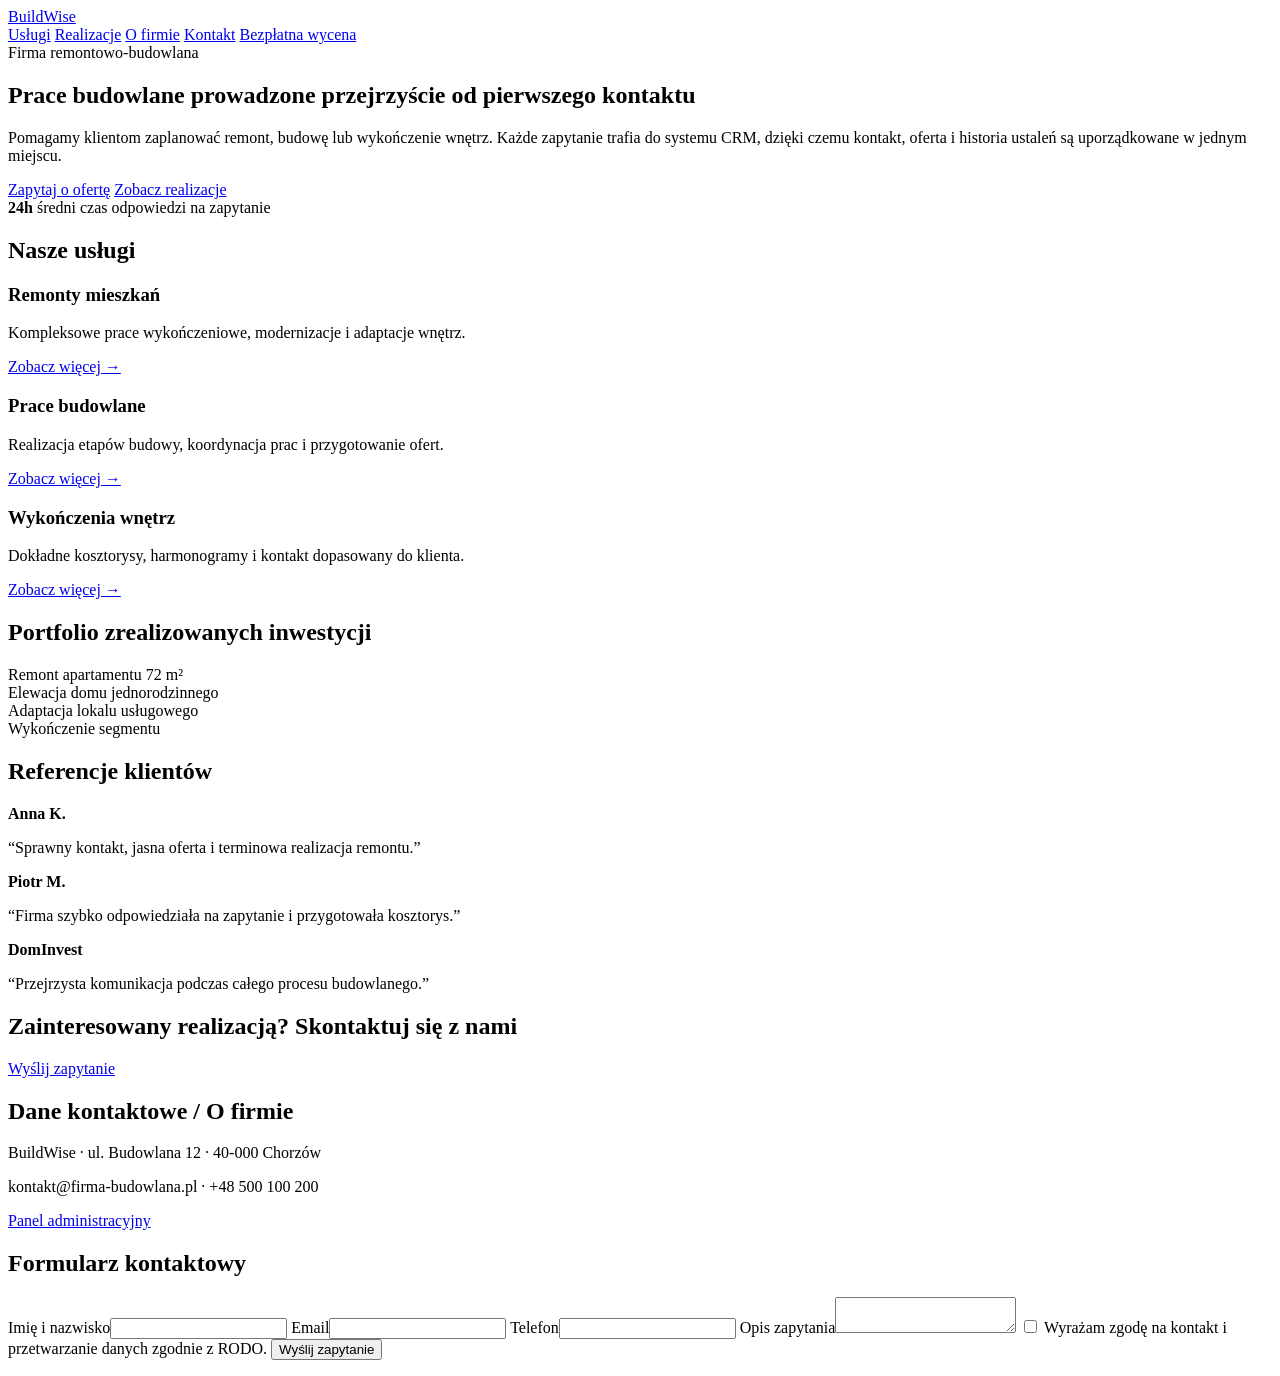
==== frontend/index.html @ 818c762b "Napraw walidację zgód i zabezpieczenia śledzenia Dodano wymóg jawnej zgody RODO przy wysyłce formula" ====
<!doctype html>
<html lang="pl">
  <head>
    <meta charset="utf-8" />
    <meta name="viewport" content="width=device-width, initial-scale=1" />
    <title>BuildWise CRM | Firma budowlana</title>
    <link rel="stylesheet" href="/static/styles.css?v=polished-1" />
    <script defer src="/static/tracking.js?v=polished-1"></script>
  </head>
  <body class="public-page">
    <div class="site-shell">
      <header class="site-header">
        <a class="brand" href="/">BuildWise</a>
        <nav>
          <a href="#services">Usługi</a>
          <a href="#portfolio">Realizacje</a>
          <a href="#about">O firmie</a>
          <a href="#contact">Kontakt</a>
          <a class="nav-form cta-track" href="#contact" data-cta="nav-form">Bezpłatna wycena</a>
        </nav>
      </header>

      <main>
        <section class="hero">
          <div class="hero-copy">
            <span class="eyebrow">Firma remontowo-budowlana</span>
            <h1>Prace budowlane prowadzone przejrzyście od pierwszego kontaktu</h1>
            <p>
              Pomagamy klientom zaplanować remont, budowę lub wykończenie wnętrz.
              Każde zapytanie trafia do systemu CRM, dzięki czemu kontakt,
              oferta i historia ustaleń są uporządkowane w jednym miejscu.
            </p>
            <div class="hero-actions">
              <a class="button primary cta-track" href="#contact" data-cta="hero-offer">Zapytaj o ofertę</a>
              <a class="button secondary cta-track" href="#portfolio" data-cta="hero-portfolio">Zobacz realizacje</a>
            </div>
          </div>
          <div class="hero-photo" aria-label="Wizualizacja realizacji budowlanej">
            <div class="hero-stat">
              <strong>24h</strong>
              <span>średni czas odpowiedzi na zapytanie</span>
            </div>
          </div>
        </section>

        <section id="services" class="section services-section">
          <h2>Nasze usługi</h2>
          <div class="grid three">
            <article class="service-card">
              <div class="service-media renovation"></div>
              <h3>Remonty mieszkań</h3>
              <p>Kompleksowe prace wykończeniowe, modernizacje i adaptacje wnętrz.</p>
              <a class="more-link cta-track" href="#contact" data-cta="service-renovation">Zobacz więcej →</a>
            </article>
            <article class="service-card">
              <div class="service-media construction"></div>
              <h3>Prace budowlane</h3>
              <p>Realizacja etapów budowy, koordynacja prac i przygotowanie ofert.</p>
              <a class="more-link cta-track" href="#contact" data-cta="service-building">Zobacz więcej →</a>
            </article>
            <article class="service-card">
              <div class="service-media interiors"></div>
              <h3>Wykończenia wnętrz</h3>
              <p>Dokładne kosztorysy, harmonogramy i kontakt dopasowany do klienta.</p>
              <a class="more-link cta-track" href="#contact" data-cta="service-interiors">Zobacz więcej →</a>
            </article>
          </div>
        </section>

        <section id="portfolio" class="section alt portfolio-section">
          <h2>Portfolio zrealizowanych inwestycji</h2>
          <div class="portfolio-grid">
            <article class="portfolio-item portfolio-one"><span>Remont apartamentu 72 m²</span></article>
            <article class="portfolio-item portfolio-two"><span>Elewacja domu jednorodzinnego</span></article>
            <article class="portfolio-item portfolio-three"><span>Adaptacja lokalu usługowego</span></article>
            <article class="portfolio-item portfolio-four"><span>Wykończenie segmentu</span></article>
          </div>
        </section>

        <section id="about" class="section references-section">
          <h2>Referencje klientów</h2>
          <div class="grid three">
            <article class="reference-card">
              <strong>Anna K.</strong>
              <p>“Sprawny kontakt, jasna oferta i terminowa realizacja remontu.”</p>
            </article>
            <article class="reference-card">
              <strong>Piotr M.</strong>
              <p>“Firma szybko odpowiedziała na zapytanie i przygotowała kosztorys.”</p>
            </article>
            <article class="reference-card">
              <strong>DomInvest</strong>
              <p>“Przejrzysta komunikacja podczas całego procesu budowlanego.”</p>
            </article>
          </div>
        </section>

        <section class="cta-band">
          <h2>Zainteresowany realizacją? Skontaktuj się z nami</h2>
          <a class="button primary cta-track" href="#contact" data-cta="middle-contact">Wyślij zapytanie</a>
        </section>
      </main>

      <footer id="contact" class="footer-contact">
        <div class="footer-info">
          <h2>Dane kontaktowe / O firmie</h2>
          <p>BuildWise · ul. Budowlana 12 · 40-000 Chorzów</p>
          <p>kontakt@firma-budowlana.pl · +48 500 100 200</p>
          <a href="/admin">Panel administracyjny</a>
        </div>

        <form id="contact-form" class="footer-form">
          <h2>Formularz kontaktowy</h2>
          <label>Imię i nazwisko<input name="name" required minlength="2" /></label>
          <label>Email<input name="email" type="email" required /></label>
          <label>Telefon<input name="phone" /></label>
          <label>Opis zapytania<textarea name="message" required minlength="5"></textarea></label>
          <label class="check">
            <input name="consent" type="checkbox" required />
            Wyrażam zgodę na kontakt i przetwarzanie danych zgodnie z RODO.
          </label>
          <button class="button primary cta-track" type="submit" data-cta="footer-form-submit">Wyślij zapytanie</button>
          <p id="contact-status" class="status" role="status" aria-live="polite"></p>
        </form>
      </footer>
    </div>
  </body>
</html>
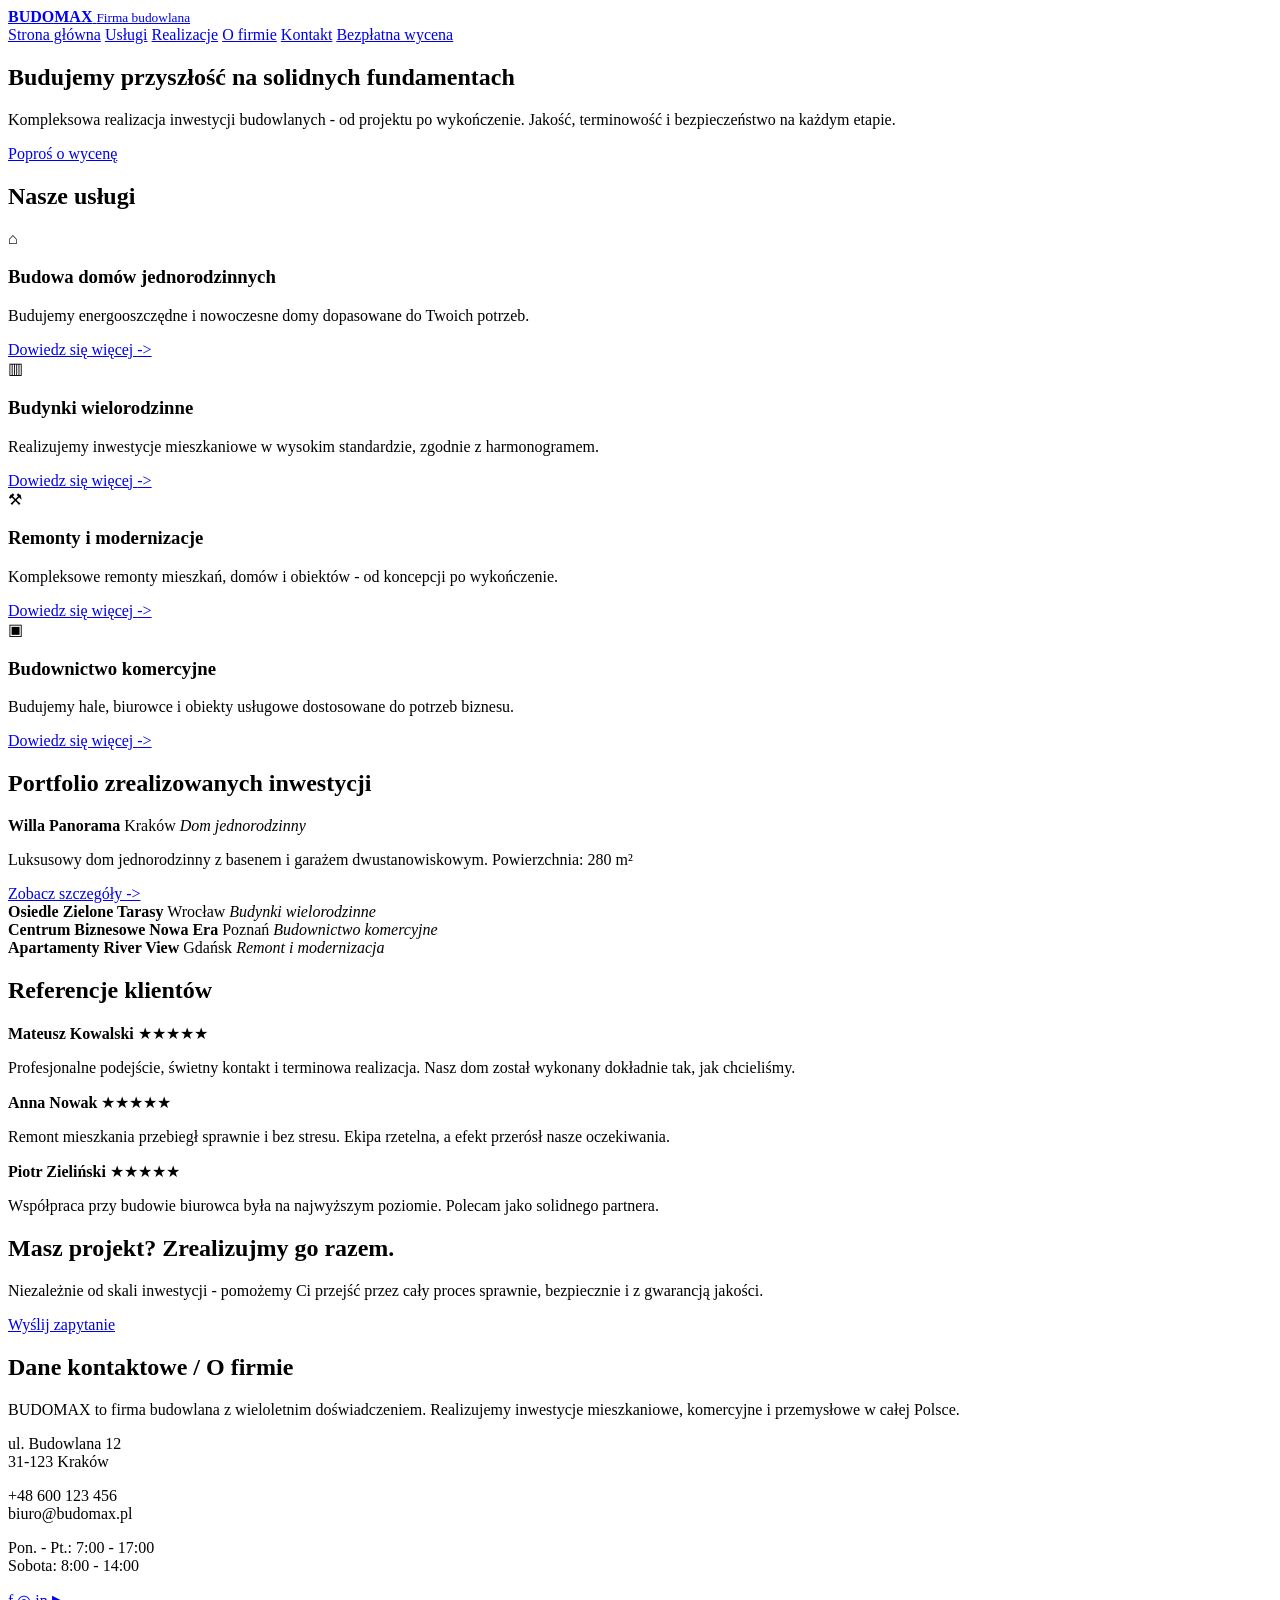
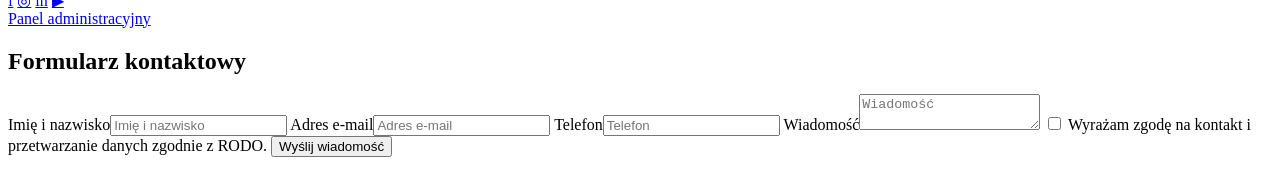
==== commit e45e541f: "Rozbuduj sekcję usług BUDOMAX Odświeżono stronę główną, poprawiono prezentację kart usług i portfoli" ====
--- a/frontend/index.html
+++ b/frontend/index.html
@@ -3,15 +3,22 @@
   <head>
     <meta charset="utf-8" />
     <meta name="viewport" content="width=device-width, initial-scale=1" />
-    <title>BuildWise CRM | Firma budowlana</title>
-    <link rel="stylesheet" href="/static/styles.css?v=polished-1" />
-    <script defer src="/static/tracking.js?v=polished-1"></script>
+    <title>BUDOMAX | Firma budowlana</title>
+    <link rel="stylesheet" href="/static/styles.css?v=budomax-ref-1" />
+    <script defer src="/static/tracking.js?v=budomax-ref-1"></script>
   </head>
   <body class="public-page">
     <div class="site-shell">
       <header class="site-header">
-        <a class="brand" href="/">BuildWise</a>
+        <a class="brand" href="/" aria-label="BUDOMAX strona główna">
+          <span class="brand-mark" aria-hidden="true"></span>
+          <span class="brand-copy">
+            <strong>BUDOMAX</strong>
+            <small>Firma budowlana</small>
+          </span>
+        </a>
         <nav>
+          <a class="active" href="/">Strona główna</a>
           <a href="#services">Usługi</a>
           <a href="#portfolio">Realizacje</a>
           <a href="#about">O firmie</a>
@@ -23,46 +30,48 @@
       <main>
         <section class="hero">
           <div class="hero-copy">
-            <span class="eyebrow">Firma remontowo-budowlana</span>
-            <h1>Prace budowlane prowadzone przejrzyście od pierwszego kontaktu</h1>
+            <span class="eyebrow" aria-hidden="true"></span>
+            <h1>Budujemy przyszłość na solidnych fundamentach</h1>
             <p>
-              Pomagamy klientom zaplanować remont, budowę lub wykończenie wnętrz.
-              Każde zapytanie trafia do systemu CRM, dzięki czemu kontakt,
-              oferta i historia ustaleń są uporządkowane w jednym miejscu.
+              Kompleksowa realizacja inwestycji budowlanych - od projektu po
+              wykończenie. Jakość, terminowość i bezpieczeństwo na każdym etapie.
             </p>
             <div class="hero-actions">
-              <a class="button primary cta-track" href="#contact" data-cta="hero-offer">Zapytaj o ofertę</a>
-              <a class="button secondary cta-track" href="#portfolio" data-cta="hero-portfolio">Zobacz realizacje</a>
-            </div>
-          </div>
-          <div class="hero-photo" aria-label="Wizualizacja realizacji budowlanej">
-            <div class="hero-stat">
-              <strong>24h</strong>
-              <span>średni czas odpowiedzi na zapytanie</span>
+              <a class="button primary cta-track" href="#contact" data-cta="hero-offer">Poproś o wycenę</a>
             </div>
           </div>
         </section>
 
         <section id="services" class="section services-section">
           <h2>Nasze usługi</h2>
-          <div class="grid three">
+          <div class="grid four">
             <article class="service-card">
-              <div class="service-media renovation"></div>
-              <h3>Remonty mieszkań</h3>
-              <p>Kompleksowe prace wykończeniowe, modernizacje i adaptacje wnętrz.</p>
-              <a class="more-link cta-track" href="#contact" data-cta="service-renovation">Zobacz więcej →</a>
+              <div class="service-media homes"></div>
+              <div class="service-icon" aria-hidden="true">⌂</div>
+              <h3>Budowa domów jednorodzinnych</h3>
+              <p>Budujemy energooszczędne i nowoczesne domy dopasowane do Twoich potrzeb.</p>
+              <a class="more-link cta-track" href="/services/homes" data-cta="service-homes">Dowiedz się więcej <span aria-hidden="true">-></span></a>
             </article>
             <article class="service-card">
-              <div class="service-media construction"></div>
-              <h3>Prace budowlane</h3>
-              <p>Realizacja etapów budowy, koordynacja prac i przygotowanie ofert.</p>
-              <a class="more-link cta-track" href="#contact" data-cta="service-building">Zobacz więcej →</a>
+              <div class="service-media multifamily"></div>
+              <div class="service-icon" aria-hidden="true">▥</div>
+              <h3>Budynki wielorodzinne</h3>
+              <p>Realizujemy inwestycje mieszkaniowe w wysokim standardzie, zgodnie z harmonogramem.</p>
+              <a class="more-link cta-track" href="/services/multifamily" data-cta="service-multifamily">Dowiedz się więcej <span aria-hidden="true">-></span></a>
             </article>
             <article class="service-card">
               <div class="service-media interiors"></div>
-              <h3>Wykończenia wnętrz</h3>
-              <p>Dokładne kosztorysy, harmonogramy i kontakt dopasowany do klienta.</p>
-              <a class="more-link cta-track" href="#contact" data-cta="service-interiors">Zobacz więcej →</a>
+              <div class="service-icon" aria-hidden="true">⚒</div>
+              <h3>Remonty i modernizacje</h3>
+              <p>Kompleksowe remonty mieszkań, domów i obiektów - od koncepcji po wykończenie.</p>
+              <a class="more-link cta-track" href="/services/renovation" data-cta="service-renovation">Dowiedz się więcej <span aria-hidden="true">-></span></a>
+            </article>
+            <article class="service-card">
+              <div class="service-media commercial"></div>
+              <div class="service-icon" aria-hidden="true">▣</div>
+              <h3>Budownictwo komercyjne</h3>
+              <p>Budujemy hale, biurowce i obiekty usługowe dostosowane do potrzeb biznesu.</p>
+              <a class="more-link cta-track" href="/services/commercial" data-cta="service-commercial">Dowiedz się więcej <span aria-hidden="true">-></span></a>
             </article>
           </div>
         </section>
@@ -70,10 +79,36 @@
         <section id="portfolio" class="section alt portfolio-section">
           <h2>Portfolio zrealizowanych inwestycji</h2>
           <div class="portfolio-grid">
-            <article class="portfolio-item portfolio-one"><span>Remont apartamentu 72 m²</span></article>
-            <article class="portfolio-item portfolio-two"><span>Elewacja domu jednorodzinnego</span></article>
-            <article class="portfolio-item portfolio-three"><span>Adaptacja lokalu usługowego</span></article>
-            <article class="portfolio-item portfolio-four"><span>Wykończenie segmentu</span></article>
+            <article class="portfolio-item portfolio-one">
+              <div class="portfolio-meta">
+                <strong>Willa Panorama</strong>
+                <span>Kraków</span>
+                <em>Dom jednorodzinny</em>
+              </div>
+              <p>Luksusowy dom jednorodzinny z basenem i garażem dwustanowiskowym. Powierzchnia: 280 m²</p>
+              <a class="more-link cta-track" href="#contact" data-cta="portfolio-panorama">Zobacz szczegóły <span aria-hidden="true">-></span></a>
+            </article>
+            <article class="portfolio-item portfolio-two">
+              <div class="portfolio-meta">
+                <strong>Osiedle Zielone Tarasy</strong>
+                <span>Wrocław</span>
+                <em>Budynki wielorodzinne</em>
+              </div>
+            </article>
+            <article class="portfolio-item portfolio-three">
+              <div class="portfolio-meta">
+                <strong>Centrum Biznesowe Nowa Era</strong>
+                <span>Poznań</span>
+                <em>Budownictwo komercyjne</em>
+              </div>
+            </article>
+            <article class="portfolio-item portfolio-four">
+              <div class="portfolio-meta">
+                <strong>Apartamenty River View</strong>
+                <span>Gdańsk</span>
+                <em>Remont i modernizacja</em>
+              </div>
+            </article>
           </div>
         </section>
 
@@ -81,22 +116,35 @@
           <h2>Referencje klientów</h2>
           <div class="grid three">
             <article class="reference-card">
-              <strong>Anna K.</strong>
-              <p>“Sprawny kontakt, jasna oferta i terminowa realizacja remontu.”</p>
+              <div class="avatar avatar-one" aria-hidden="true"></div>
+              <div>
+                <strong>Mateusz Kowalski</strong>
+                <span class="stars" aria-label="5 gwiazdek">★★★★★</span>
+                <p>Profesjonalne podejście, świetny kontakt i terminowa realizacja. Nasz dom został wykonany dokładnie tak, jak chcieliśmy.</p>
+              </div>
             </article>
             <article class="reference-card">
-              <strong>Piotr M.</strong>
-              <p>“Firma szybko odpowiedziała na zapytanie i przygotowała kosztorys.”</p>
+              <div class="avatar avatar-two" aria-hidden="true"></div>
+              <div>
+                <strong>Anna Nowak</strong>
+                <span class="stars" aria-label="5 gwiazdek">★★★★★</span>
+                <p>Remont mieszkania przebiegł sprawnie i bez stresu. Ekipa rzetelna, a efekt przerósł nasze oczekiwania.</p>
+              </div>
             </article>
             <article class="reference-card">
-              <strong>DomInvest</strong>
-              <p>“Przejrzysta komunikacja podczas całego procesu budowlanego.”</p>
+              <div class="avatar avatar-three" aria-hidden="true"></div>
+              <div>
+                <strong>Piotr Zieliński</strong>
+                <span class="stars" aria-label="5 gwiazdek">★★★★★</span>
+                <p>Współpraca przy budowie biurowca była na najwyższym poziomie. Polecam jako solidnego partnera.</p>
+              </div>
             </article>
           </div>
         </section>
 
         <section class="cta-band">
-          <h2>Zainteresowany realizacją? Skontaktuj się z nami</h2>
+          <h2>Masz projekt? Zrealizujmy go razem.</h2>
+          <p>Niezależnie od skali inwestycji - pomożemy Ci przejść przez cały proces sprawnie, bezpiecznie i z gwarancją jakości.</p>
           <a class="button primary cta-track" href="#contact" data-cta="middle-contact">Wyślij zapytanie</a>
         </section>
       </main>
@@ -104,22 +152,30 @@
       <footer id="contact" class="footer-contact">
         <div class="footer-info">
           <h2>Dane kontaktowe / O firmie</h2>
-          <p>BuildWise · ul. Budowlana 12 · 40-000 Chorzów</p>
-          <p>kontakt@firma-budowlana.pl · +48 500 100 200</p>
+          <p>BUDOMAX to firma budowlana z wieloletnim doświadczeniem. Realizujemy inwestycje mieszkaniowe, komercyjne i przemysłowe w całej Polsce.</p>
+          <p>ul. Budowlana 12<br />31-123 Kraków</p>
+          <p>+48 600 123 456<br />biuro@budomax.pl</p>
+          <p>Pon. - Pt.: 7:00 - 17:00<br />Sobota: 8:00 - 14:00</p>
+          <div class="socials" aria-label="Media społecznościowe">
+            <a href="/" aria-label="Facebook">f</a>
+            <a href="/" aria-label="Instagram">◎</a>
+            <a href="/" aria-label="LinkedIn">in</a>
+            <a href="/" aria-label="YouTube">▶</a>
+          </div>
           <a href="/admin">Panel administracyjny</a>
         </div>
 
         <form id="contact-form" class="footer-form">
           <h2>Formularz kontaktowy</h2>
-          <label>Imię i nazwisko<input name="name" required minlength="2" /></label>
-          <label>Email<input name="email" type="email" required /></label>
-          <label>Telefon<input name="phone" /></label>
-          <label>Opis zapytania<textarea name="message" required minlength="5"></textarea></label>
+          <label><span>Imię i nazwisko</span><input name="name" placeholder="Imię i nazwisko" required minlength="2" /></label>
+          <label><span>Adres e-mail</span><input name="email" type="email" placeholder="Adres e-mail" required /></label>
+          <label><span>Telefon</span><input name="phone" placeholder="Telefon" /></label>
+          <label><span>Wiadomość</span><textarea name="message" placeholder="Wiadomość" required minlength="5"></textarea></label>
           <label class="check">
             <input name="consent" type="checkbox" required />
             Wyrażam zgodę na kontakt i przetwarzanie danych zgodnie z RODO.
           </label>
-          <button class="button primary cta-track" type="submit" data-cta="footer-form-submit">Wyślij zapytanie</button>
+          <button class="button primary cta-track" type="submit" data-cta="footer-form-submit">Wyślij wiadomość</button>
           <p id="contact-status" class="status" role="status" aria-live="polite"></p>
         </form>
       </footer>
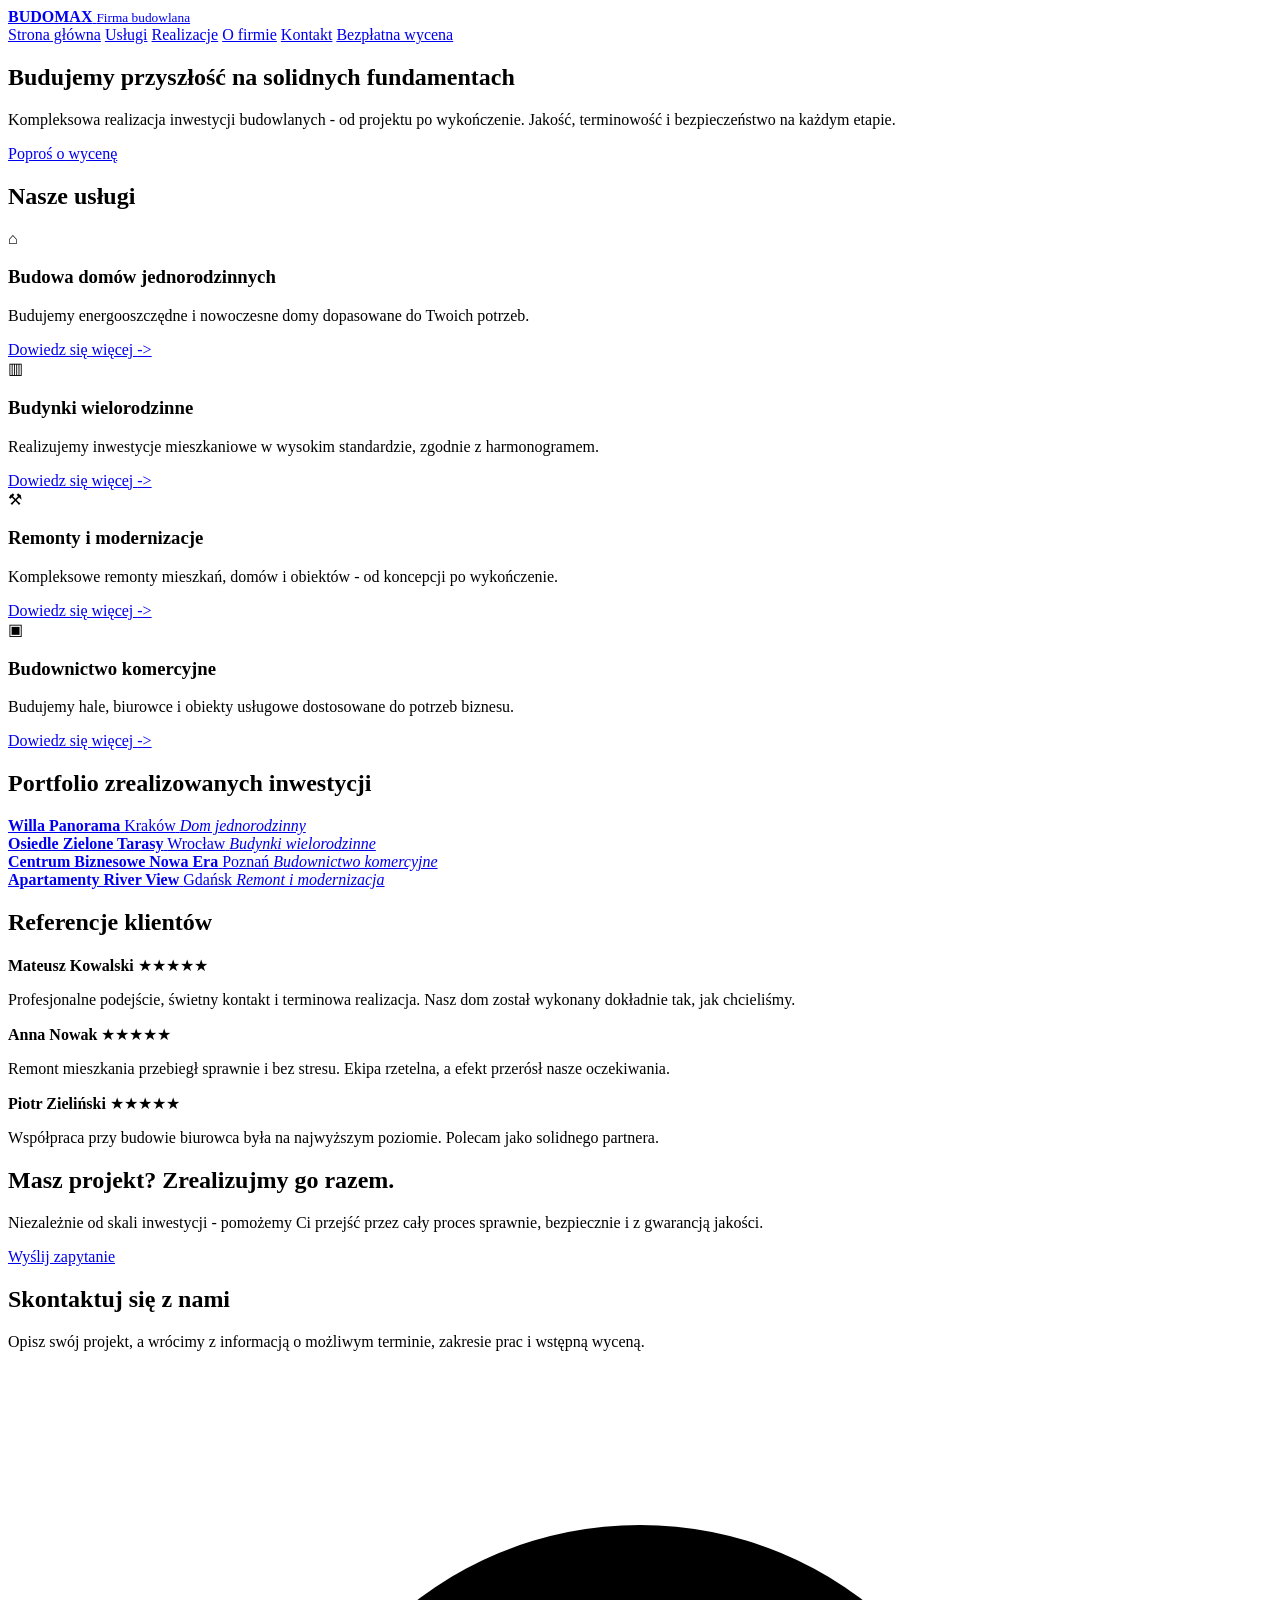
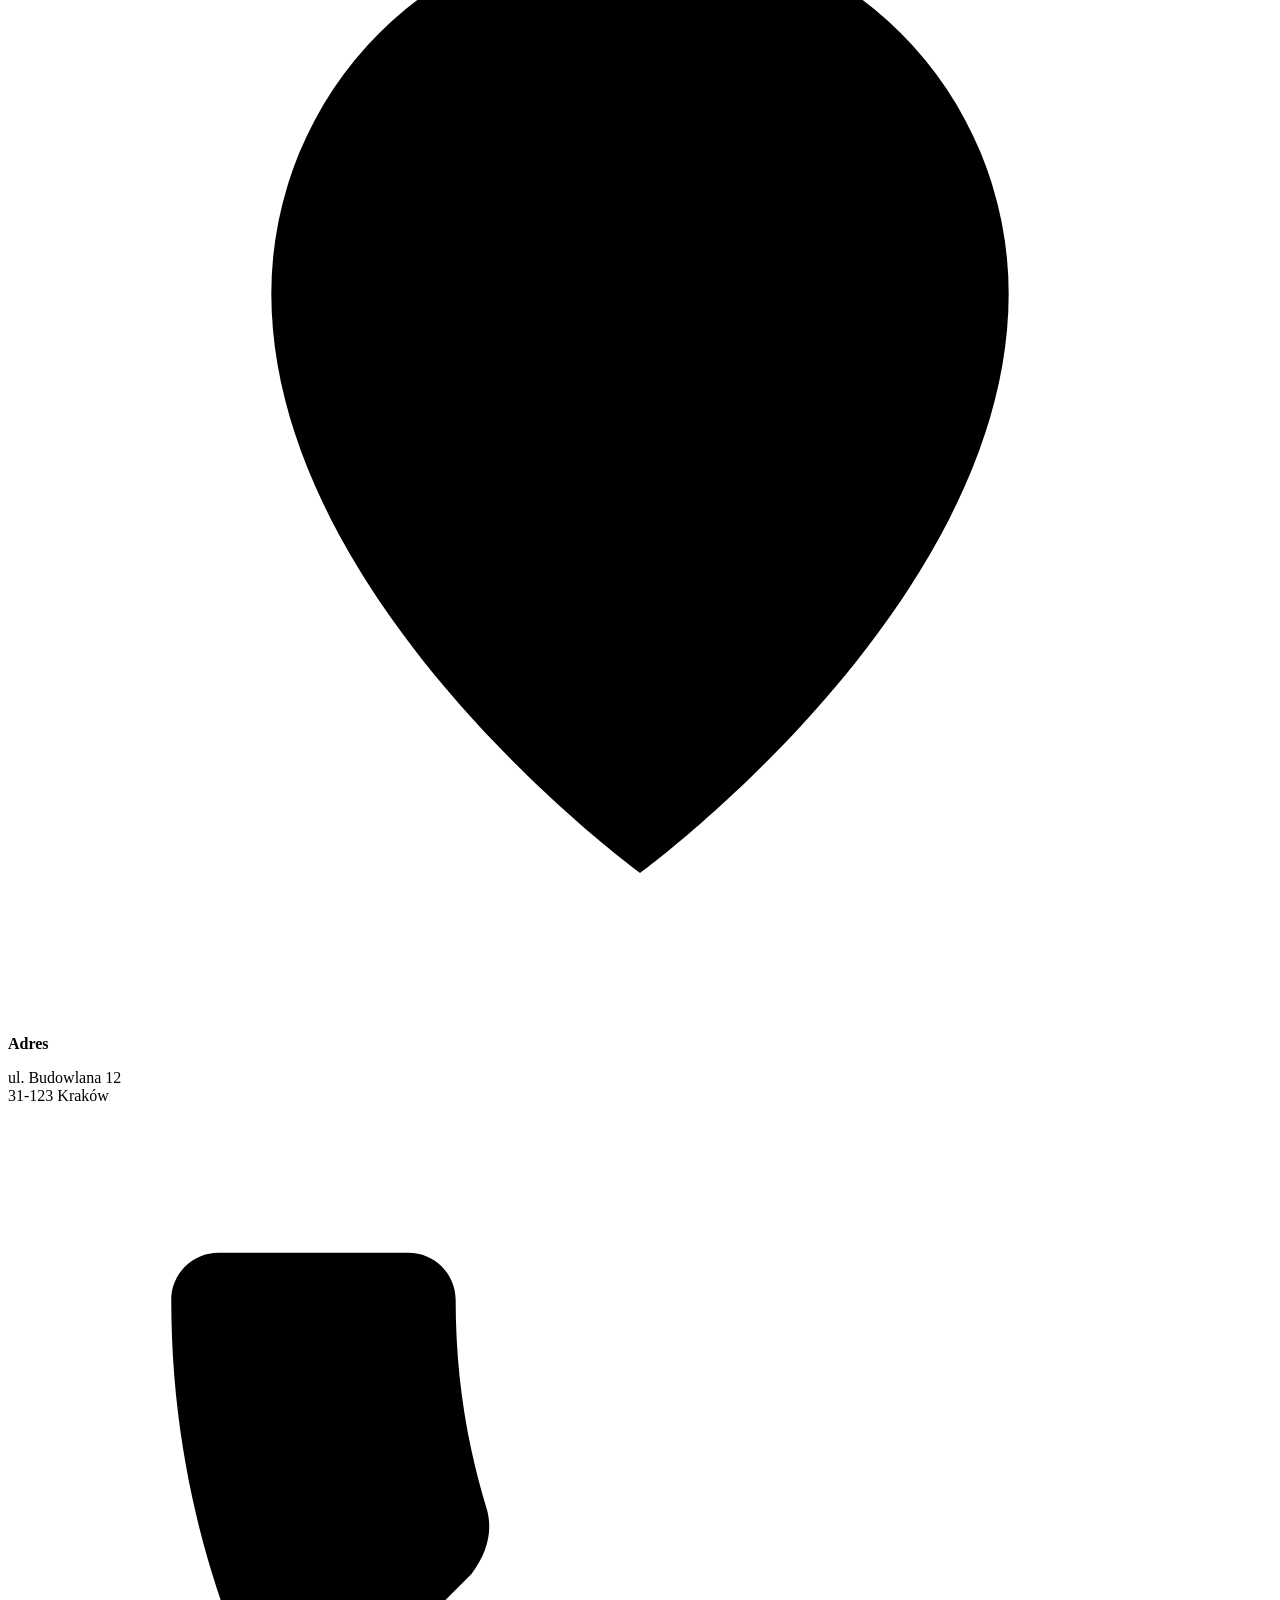
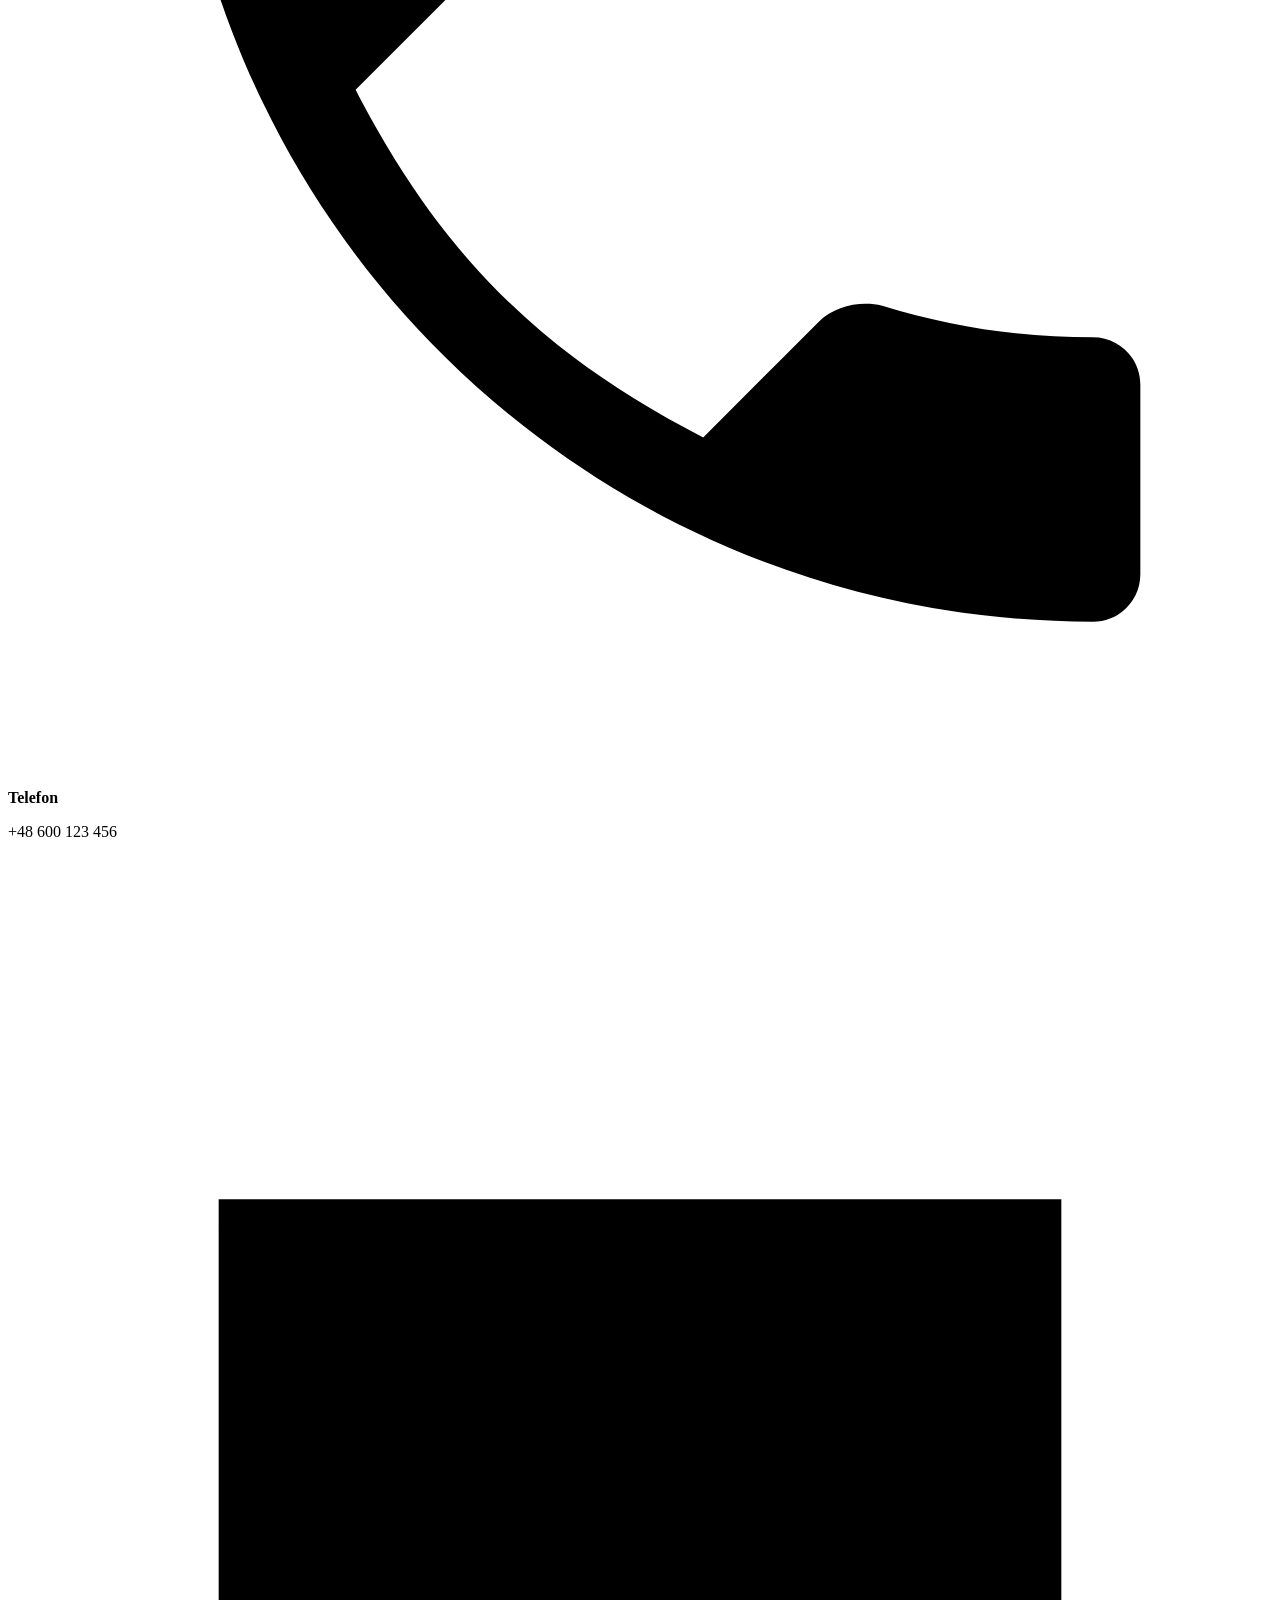
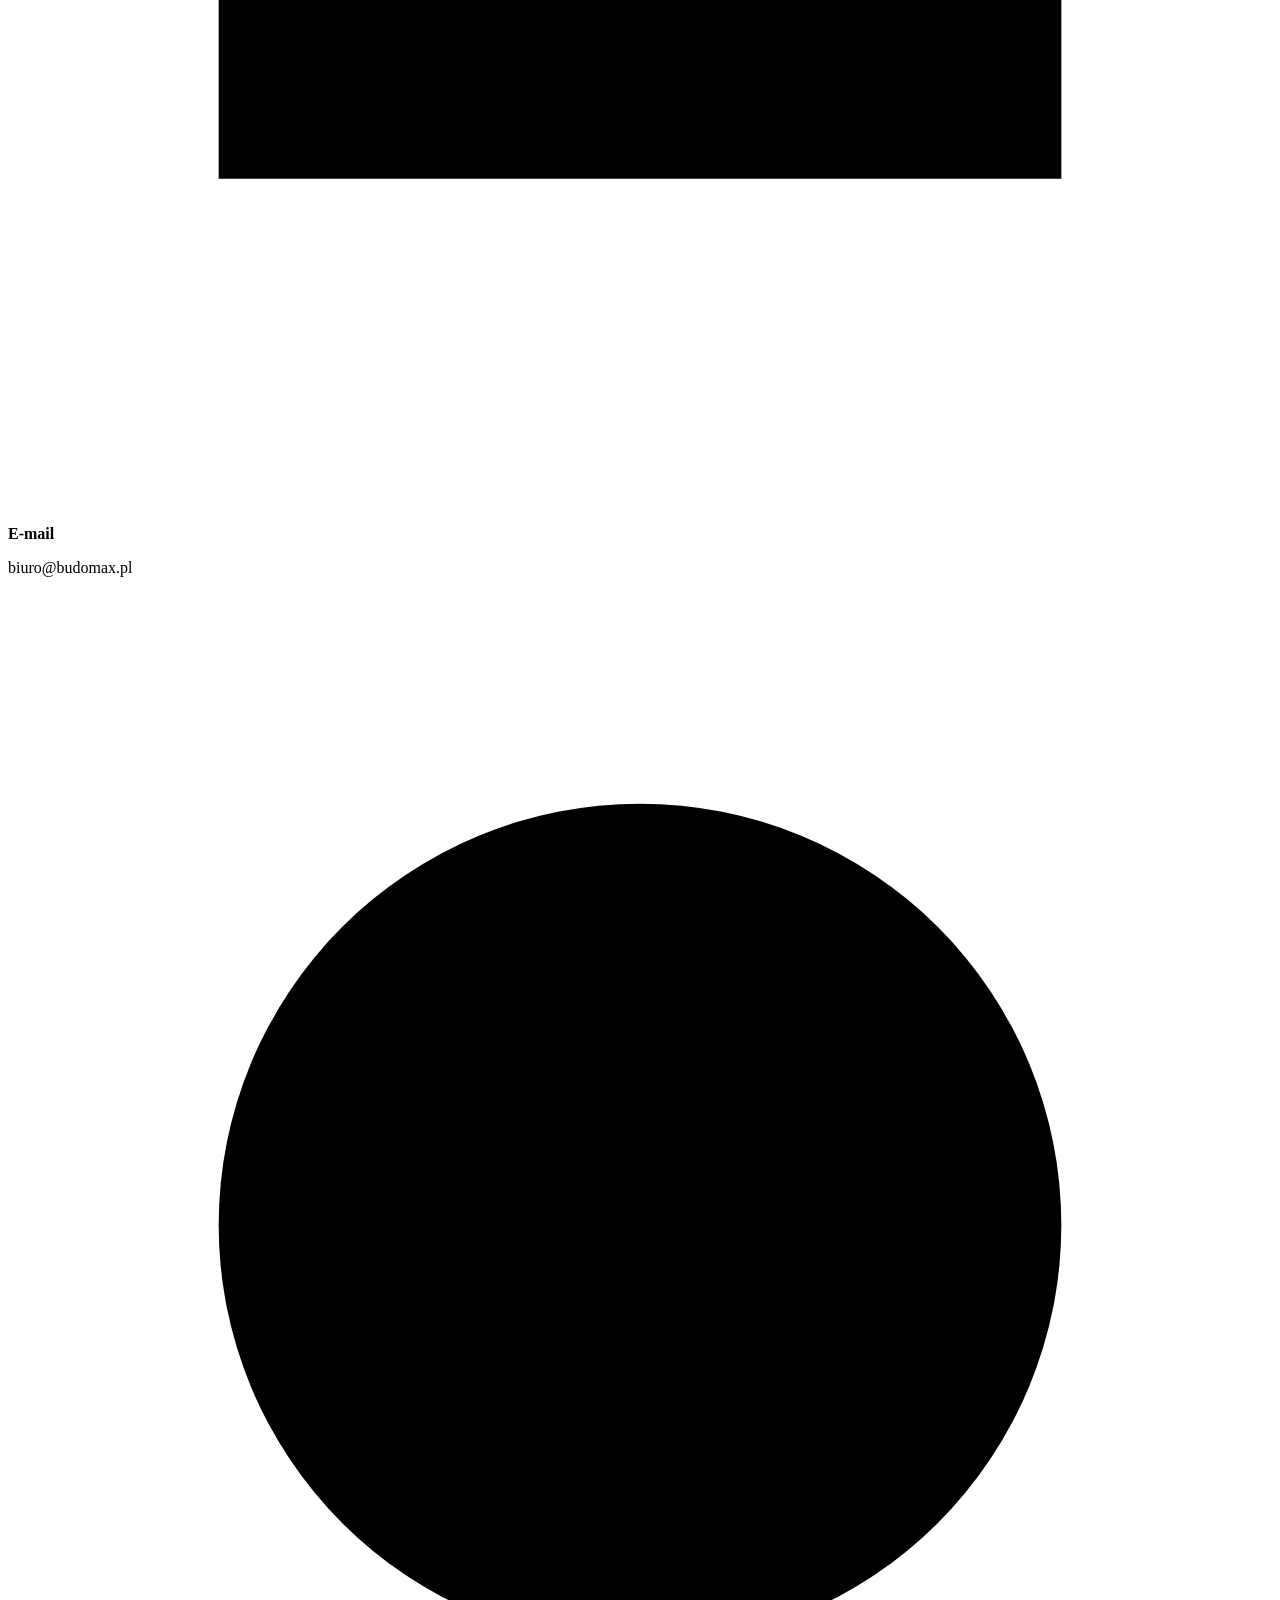
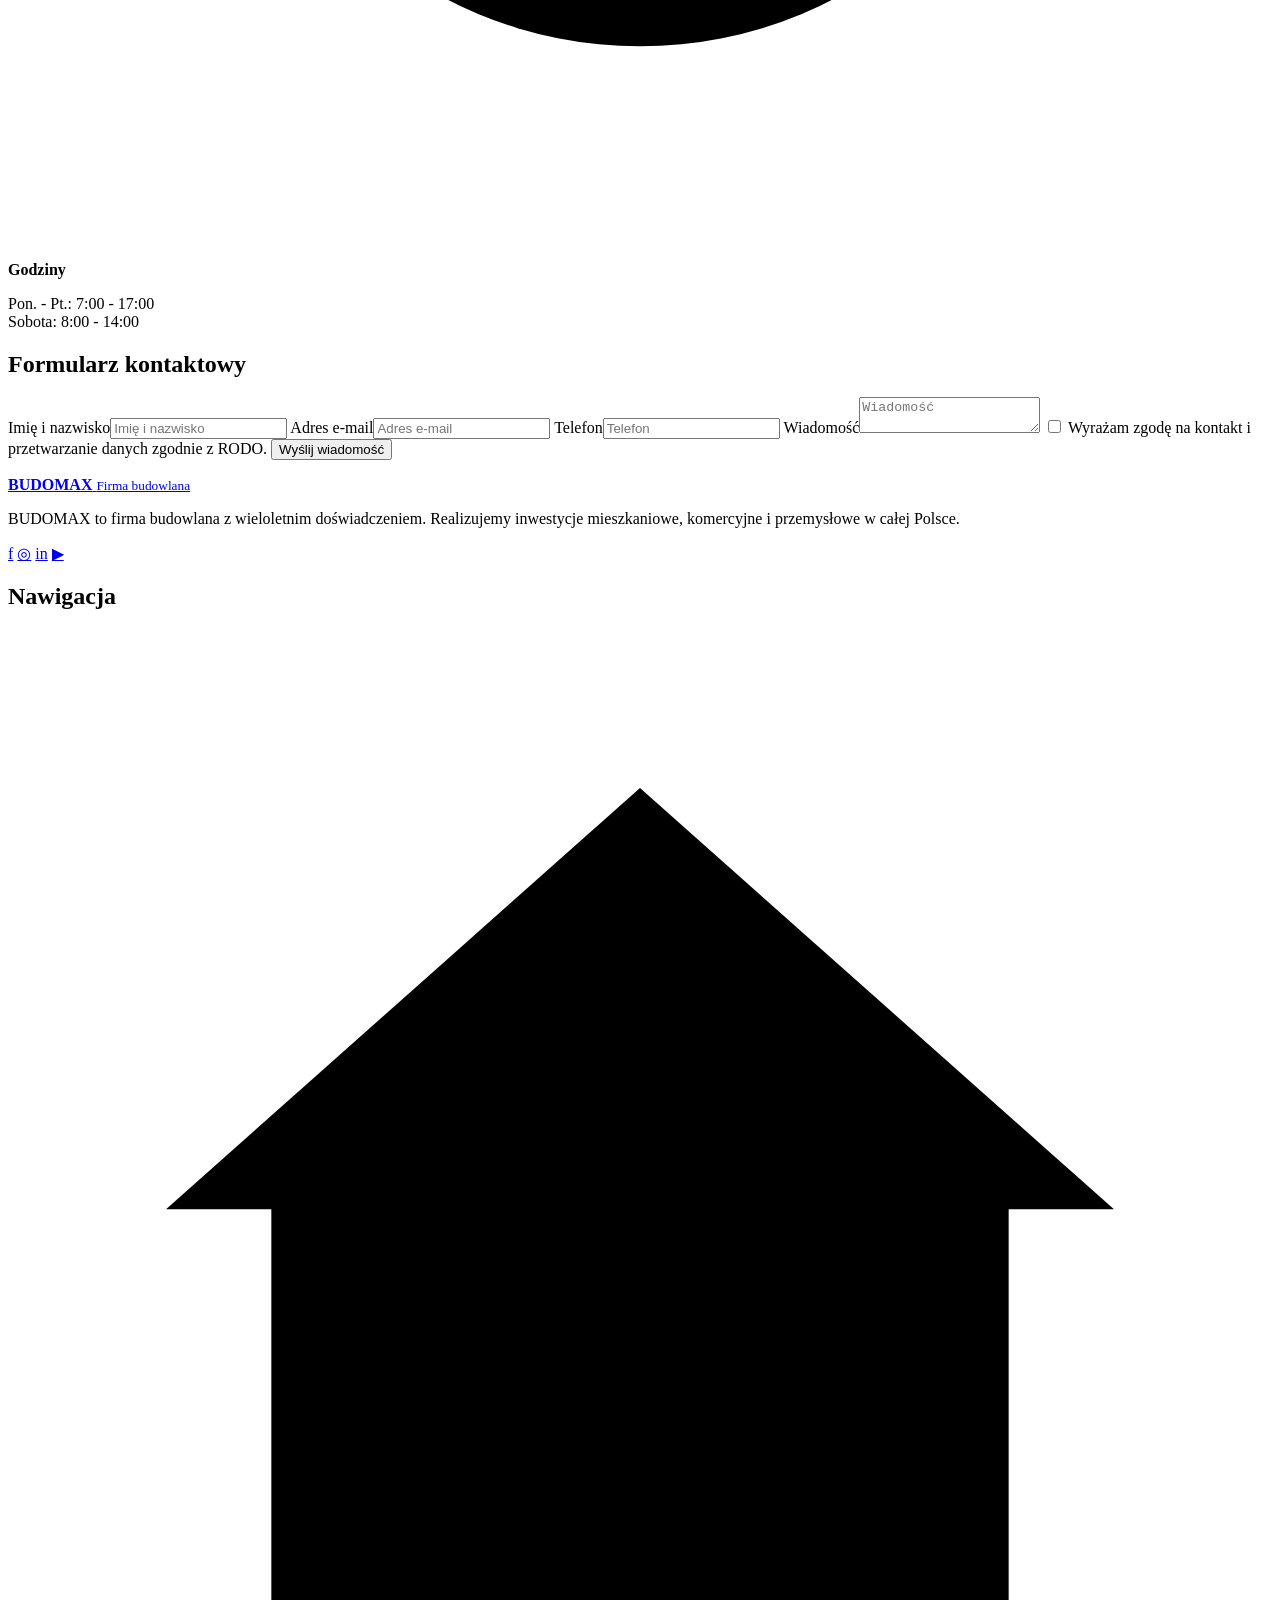
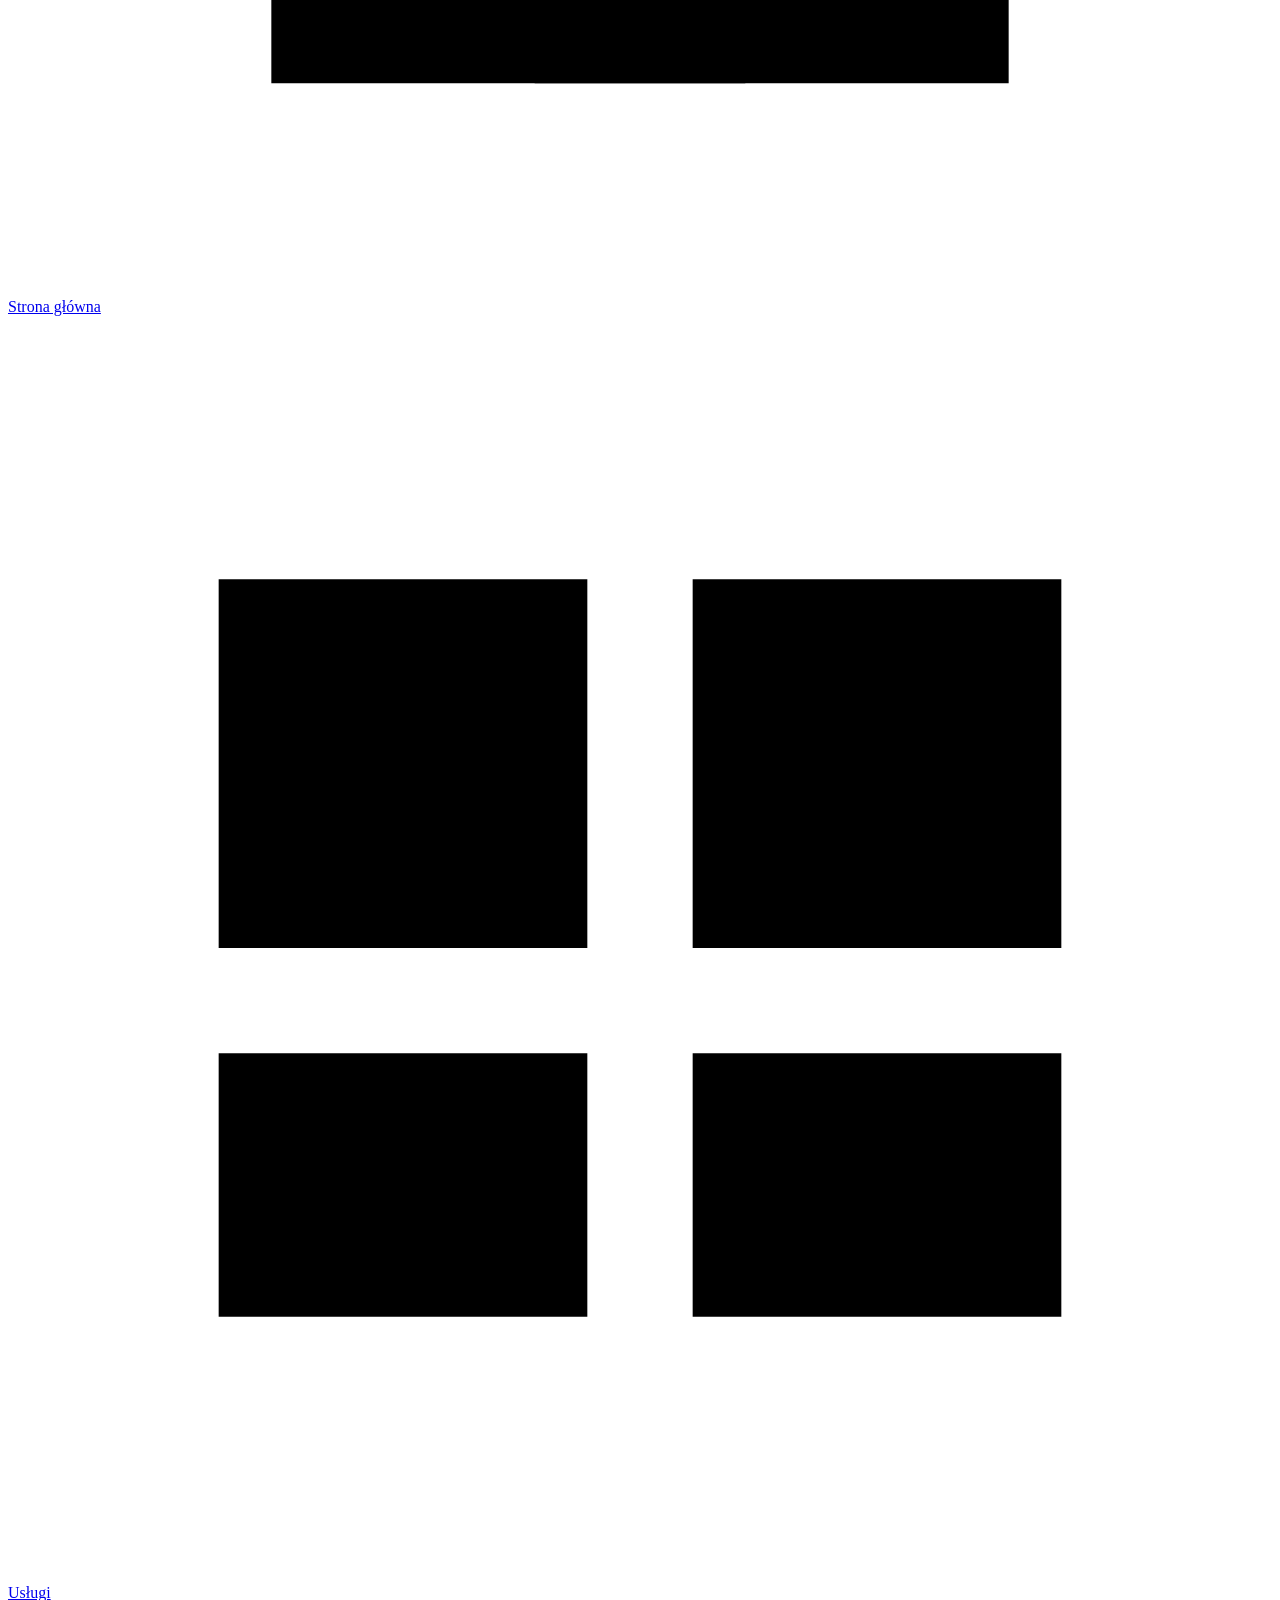
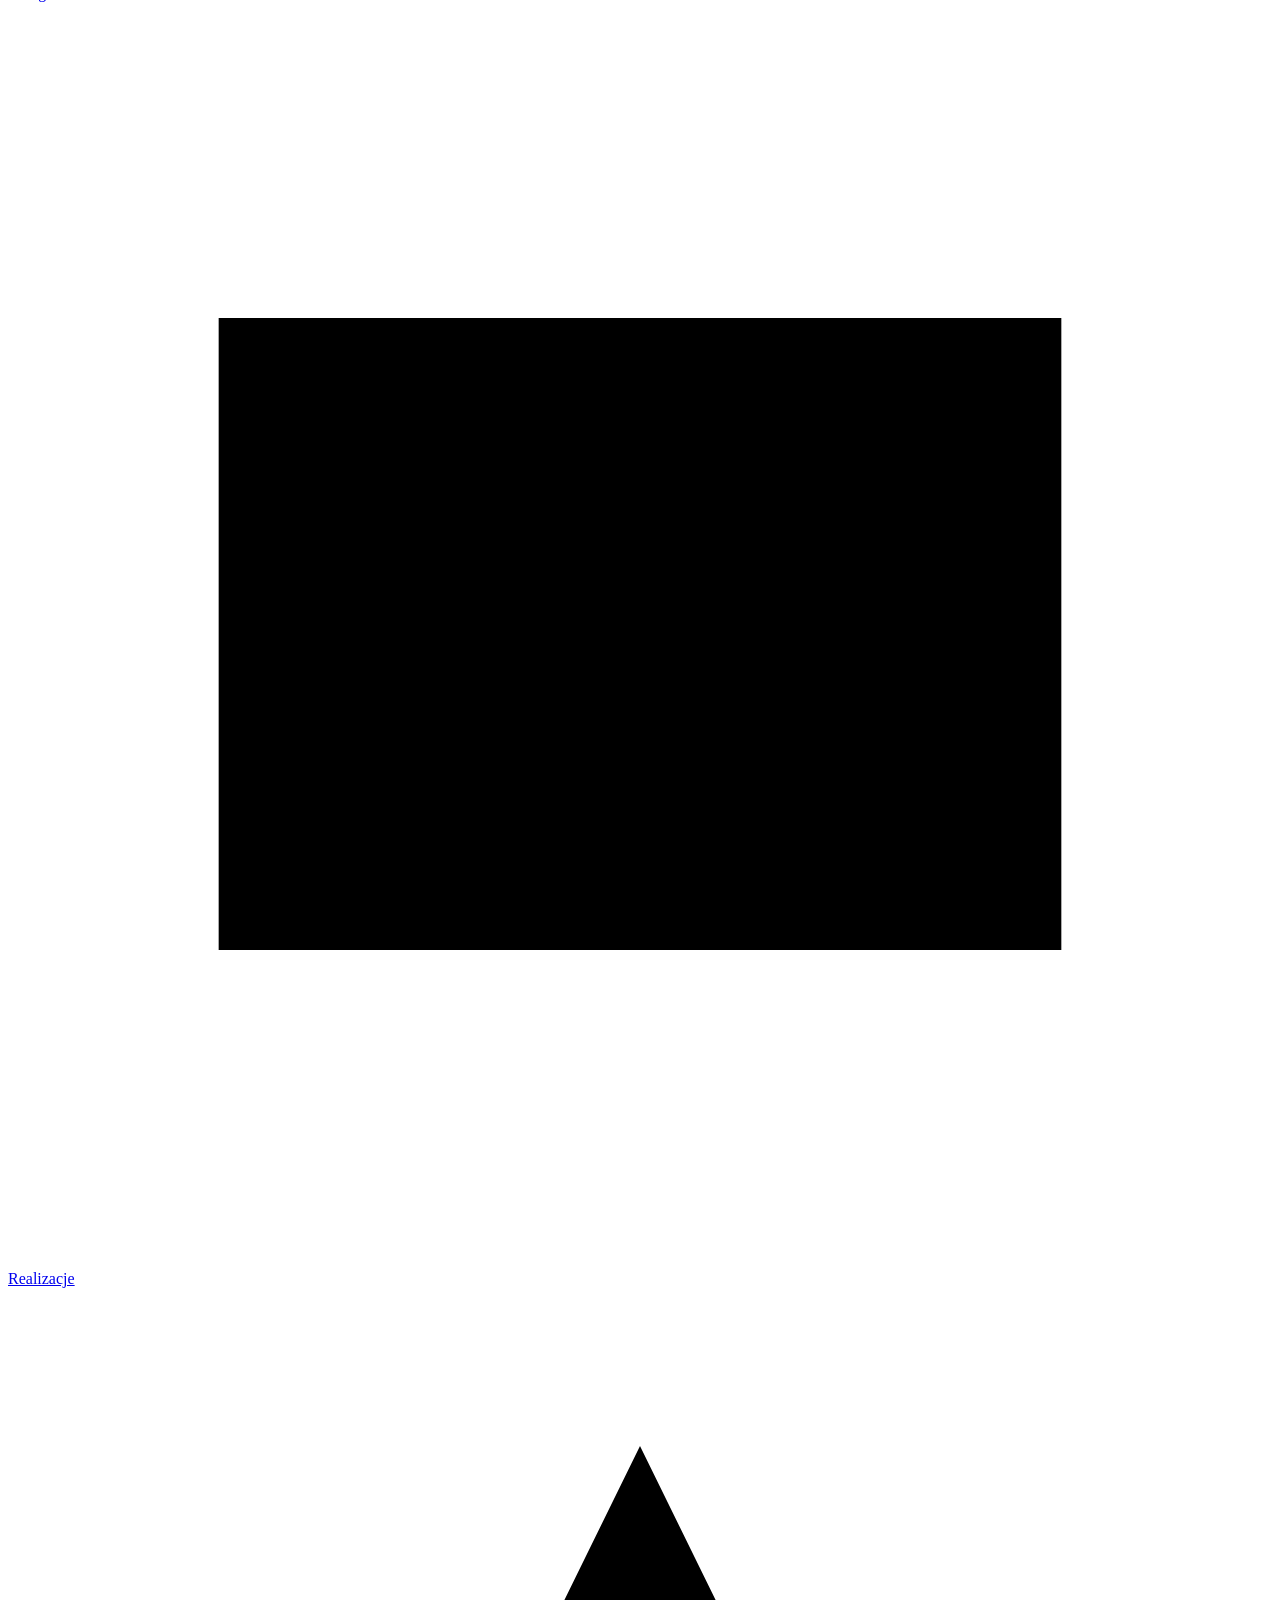
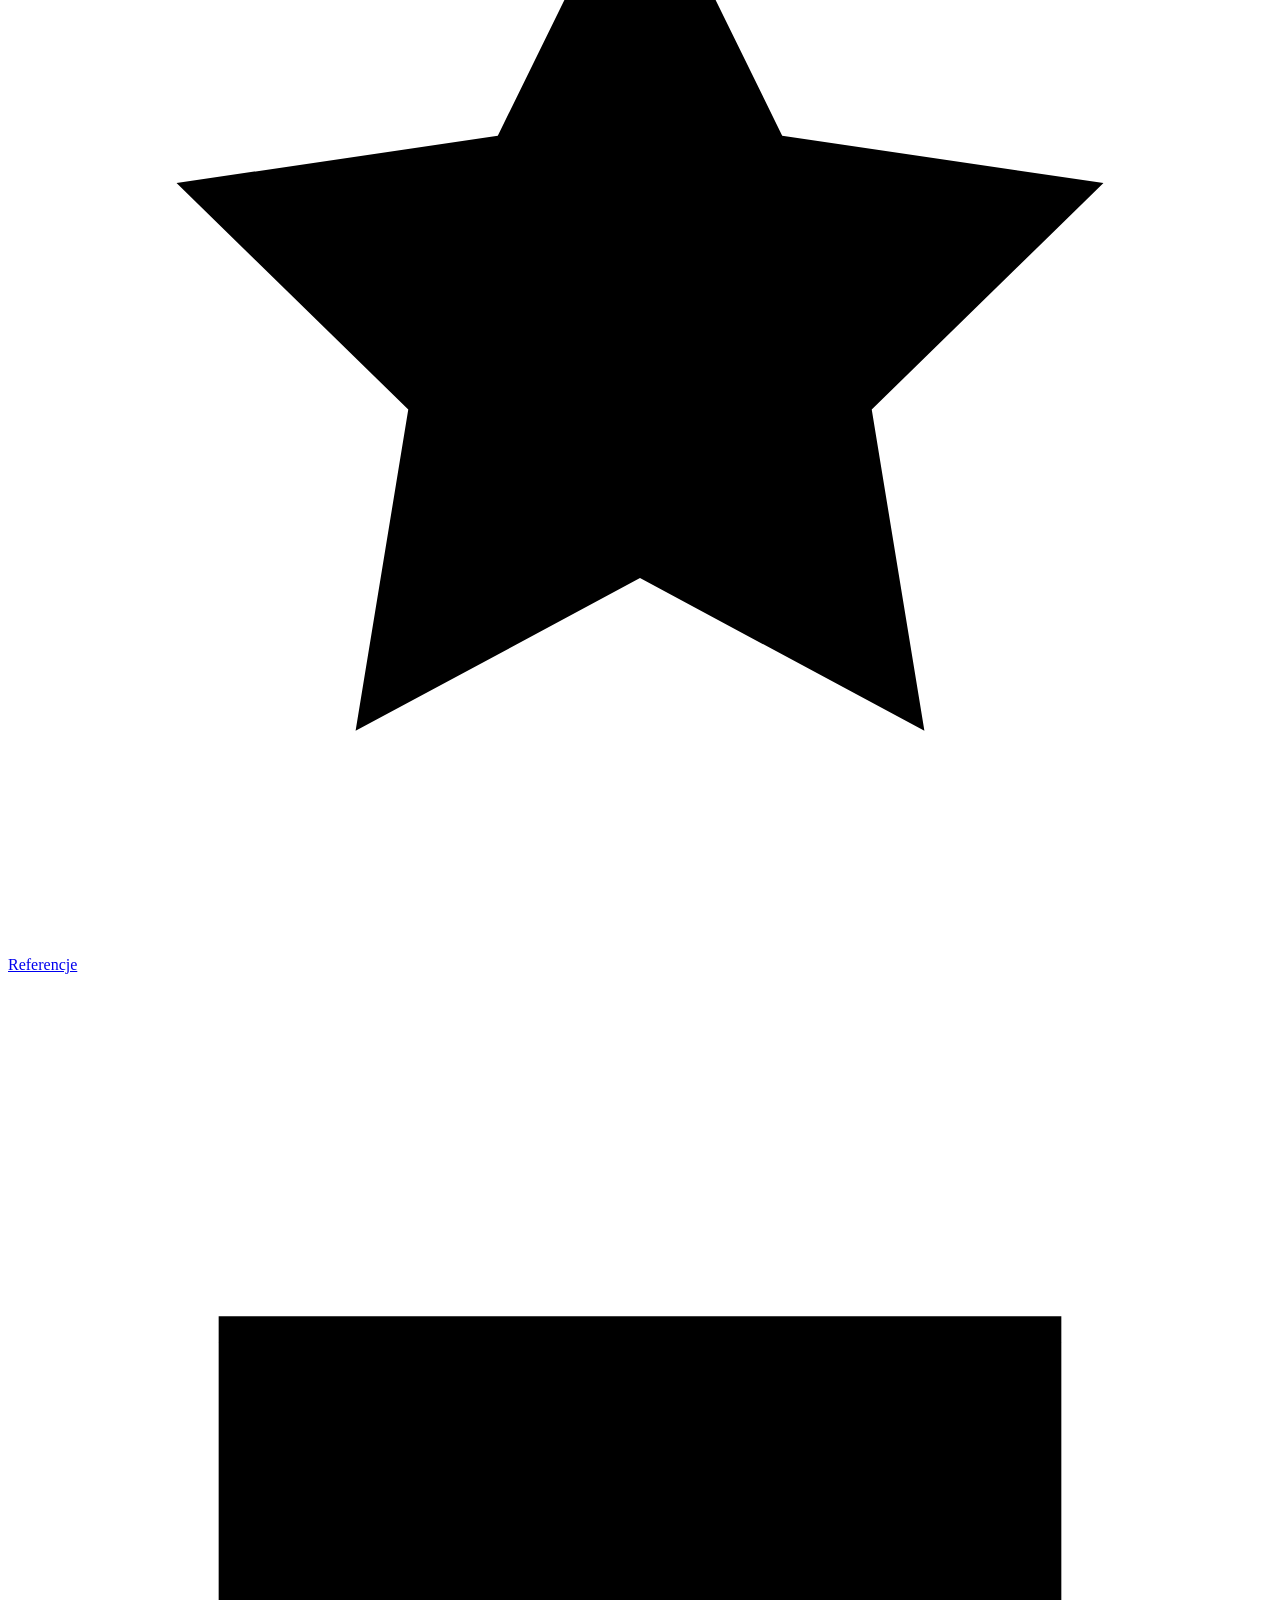
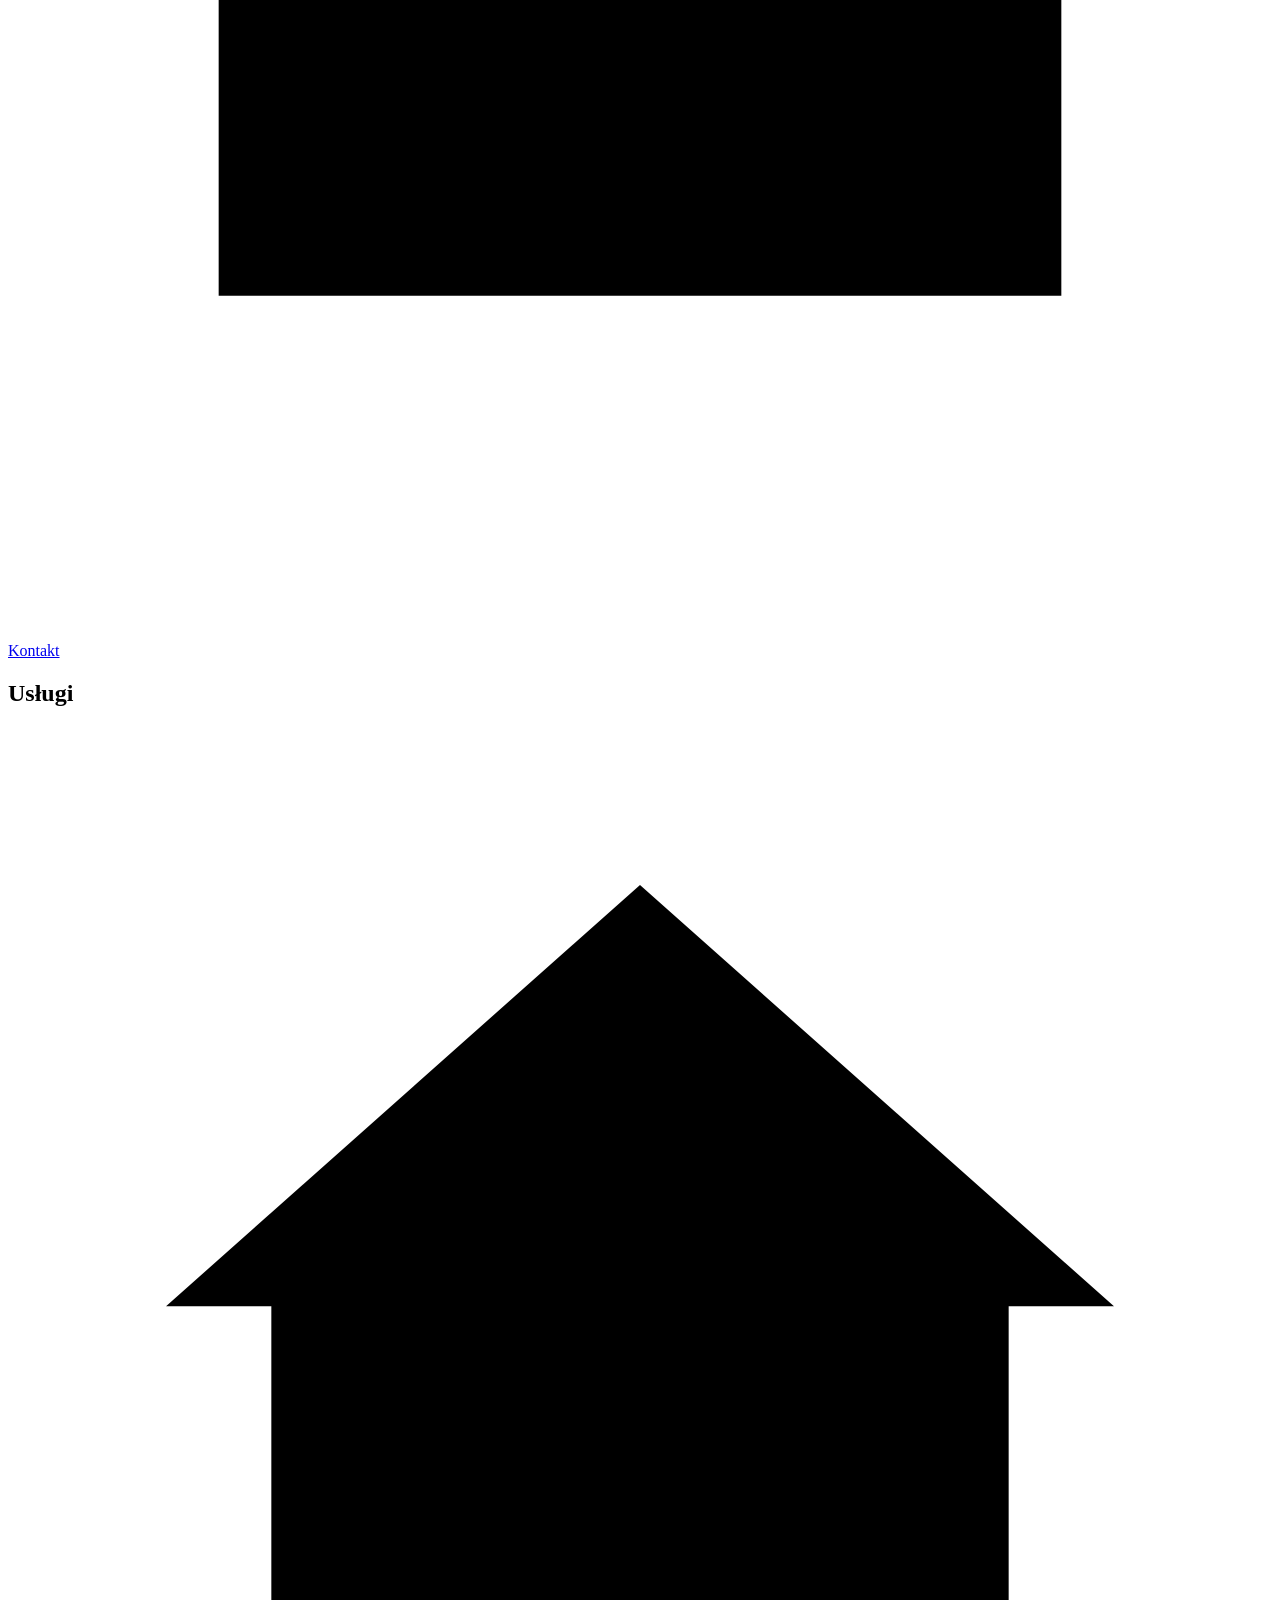
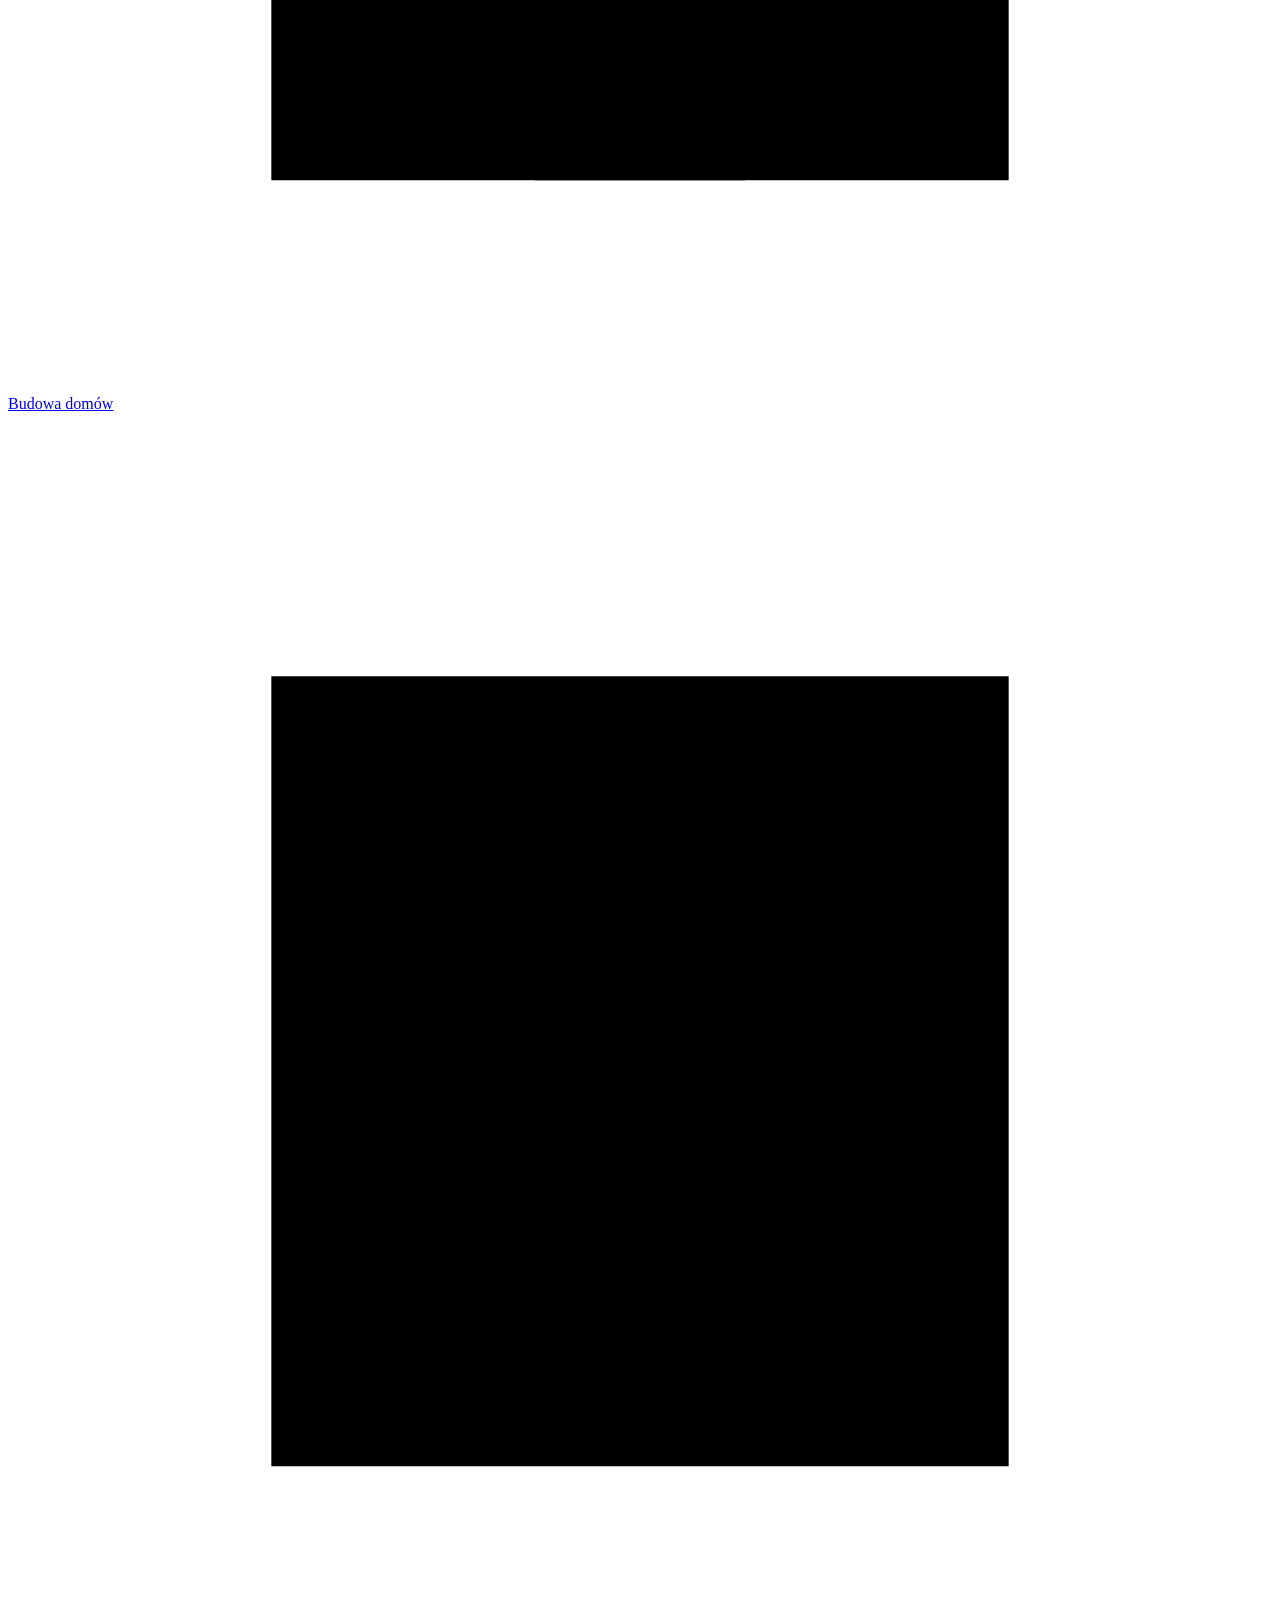
==== commit effd90bf: "Rozbuduj stronę BUDOMAX Dodano osobne strony realizacji i rozbudowane podstrony usług. Uporządkowano" ====
--- a/frontend/index.html
+++ b/frontend/index.html
@@ -4,8 +4,8 @@
     <meta charset="utf-8" />
     <meta name="viewport" content="width=device-width, initial-scale=1" />
     <title>BUDOMAX | Firma budowlana</title>
-    <link rel="stylesheet" href="/static/styles.css?v=budomax-ref-1" />
-    <script defer src="/static/tracking.js?v=budomax-ref-1"></script>
+    <link rel="stylesheet" href="/static/styles.css?v=budomax-ref-2" />
+    <script defer src="/static/tracking.js?v=budomax-ref-2"></script>
   </head>
   <body class="public-page">
     <div class="site-shell">
@@ -79,36 +79,34 @@
         <section id="portfolio" class="section alt portfolio-section">
           <h2>Portfolio zrealizowanych inwestycji</h2>
           <div class="portfolio-grid">
-            <article class="portfolio-item portfolio-one">
+            <a class="portfolio-item portfolio-one cta-track" href="/projects/willa-panorama" data-cta="project-panorama">
               <div class="portfolio-meta">
                 <strong>Willa Panorama</strong>
                 <span>Kraków</span>
                 <em>Dom jednorodzinny</em>
               </div>
-              <p>Luksusowy dom jednorodzinny z basenem i garażem dwustanowiskowym. Powierzchnia: 280 m²</p>
-              <a class="more-link cta-track" href="#contact" data-cta="portfolio-panorama">Zobacz szczegóły <span aria-hidden="true">-></span></a>
-            </article>
-            <article class="portfolio-item portfolio-two">
+            </a>
+            <a class="portfolio-item portfolio-two cta-track" href="/projects/zielone-tarasy" data-cta="project-zielone-tarasy">
               <div class="portfolio-meta">
                 <strong>Osiedle Zielone Tarasy</strong>
                 <span>Wrocław</span>
                 <em>Budynki wielorodzinne</em>
               </div>
-            </article>
-            <article class="portfolio-item portfolio-three">
+            </a>
+            <a class="portfolio-item portfolio-three cta-track" href="/projects/nowa-era" data-cta="project-nowa-era">
               <div class="portfolio-meta">
                 <strong>Centrum Biznesowe Nowa Era</strong>
                 <span>Poznań</span>
                 <em>Budownictwo komercyjne</em>
               </div>
-            </article>
-            <article class="portfolio-item portfolio-four">
+            </a>
+            <a class="portfolio-item portfolio-four cta-track" href="/projects/river-view" data-cta="project-river-view">
               <div class="portfolio-meta">
                 <strong>Apartamenty River View</strong>
                 <span>Gdańsk</span>
                 <em>Remont i modernizacja</em>
               </div>
-            </article>
+            </a>
           </div>
         </section>
 
@@ -149,35 +147,109 @@
         </section>
       </main>
 
-      <footer id="contact" class="footer-contact">
-        <div class="footer-info">
-          <h2>Dane kontaktowe / O firmie</h2>
-          <p>BUDOMAX to firma budowlana z wieloletnim doświadczeniem. Realizujemy inwestycje mieszkaniowe, komercyjne i przemysłowe w całej Polsce.</p>
-          <p>ul. Budowlana 12<br />31-123 Kraków</p>
-          <p>+48 600 123 456<br />biuro@budomax.pl</p>
-          <p>Pon. - Pt.: 7:00 - 17:00<br />Sobota: 8:00 - 14:00</p>
-          <div class="socials" aria-label="Media społecznościowe">
-            <a href="/" aria-label="Facebook">f</a>
-            <a href="/" aria-label="Instagram">◎</a>
-            <a href="/" aria-label="LinkedIn">in</a>
-            <a href="/" aria-label="YouTube">▶</a>
-          </div>
+      <section id="contact" class="contact-section">
+        <div class="contact-panel">
+          <div class="contact-copy">
+            <h2>Skontaktuj się z nami</h2>
+            <p>Opisz swój projekt, a wrócimy z informacją o możliwym terminie, zakresie prac i wstępną wyceną.</p>
+            <div class="contact-methods">
+              <article class="contact-method">
+                <span class="contact-icon" aria-hidden="true">
+                  <svg viewBox="0 0 24 24" focusable="false"><path d="M12 21s7-5.1 7-11a7 7 0 0 0-14 0c0 5.9 7 11 7 11Z"/><circle cx="12" cy="10" r="2.5"/></svg>
+                </span>
+                <div>
+                  <strong>Adres</strong>
+                  <p>ul. Budowlana 12<br />31-123 Kraków</p>
+                </div>
+              </article>
+              <article class="contact-method">
+                <span class="contact-icon" aria-hidden="true">
+                  <svg viewBox="0 0 24 24" focusable="false"><path d="M6.6 10.8c1.6 3.1 3.5 5 6.6 6.6l2.2-2.2c.3-.3.8-.4 1.2-.3 1.3.4 2.6.6 4 .6.5 0 .9.4.9.9V20c0 .5-.4.9-.9.9C10.9 20.9 3.1 13.1 3.1 3.4c0-.5.4-.9.9-.9h3.6c.5 0 .9.4.9.9 0 1.4.2 2.7.6 4 .1.4 0 .8-.3 1.2l-2.2 2.2Z"/></svg>
+                </span>
+                <div>
+                  <strong>Telefon</strong>
+                  <p>+48 600 123 456</p>
+                </div>
+              </article>
+              <article class="contact-method">
+                <span class="contact-icon" aria-hidden="true">
+                  <svg viewBox="0 0 24 24" focusable="false"><path d="M4 6.5h16v11H4z"/><path d="m4 7 8 6 8-6"/></svg>
+                </span>
+                <div>
+                  <strong>E-mail</strong>
+                  <p>biuro@budomax.pl</p>
+                </div>
+              </article>
+              <article class="contact-method">
+                <span class="contact-icon" aria-hidden="true">
+                  <svg viewBox="0 0 24 24" focusable="false"><circle cx="12" cy="12" r="8"/><path d="M12 7v5l3.5 2"/></svg>
+                </span>
+                <div>
+                  <strong>Godziny</strong>
+                  <p>Pon. - Pt.: 7:00 - 17:00<br />Sobota: 8:00 - 14:00</p>
+                </div>
+              </article>
+            </div>
+          </div>
+
+          <form id="contact-form" class="footer-form contact-form">
+            <h2>Formularz kontaktowy</h2>
+            <label><span>Imię i nazwisko</span><input name="name" placeholder="Imię i nazwisko" required minlength="2" /></label>
+            <label><span>Adres e-mail</span><input name="email" type="email" placeholder="Adres e-mail" required /></label>
+            <label><span>Telefon</span><input name="phone" placeholder="Telefon" /></label>
+            <label><span>Wiadomość</span><textarea name="message" placeholder="Wiadomość" required minlength="5"></textarea></label>
+            <label class="check">
+              <input name="consent" type="checkbox" required />
+              Wyrażam zgodę na kontakt i przetwarzanie danych zgodnie z RODO.
+            </label>
+            <button class="button primary cta-track" type="submit" data-cta="footer-form-submit">Wyślij wiadomość</button>
+            <p id="contact-status" class="status" role="status" aria-live="polite"></p>
+          </form>
+        </div>
+      </section>
+
+      <footer class="footer-contact">
+        <div class="footer-main">
+          <div class="footer-brand-block">
+            <a class="footer-brand" href="/" aria-label="BUDOMAX strona główna">
+              <span class="brand-mark" aria-hidden="true"></span>
+              <span class="brand-copy">
+                <strong>BUDOMAX</strong>
+                <small>Firma budowlana</small>
+              </span>
+            </a>
+            <p>BUDOMAX to firma budowlana z wieloletnim doświadczeniem. Realizujemy inwestycje mieszkaniowe, komercyjne i przemysłowe w całej Polsce.</p>
+            <div class="socials" aria-label="Media społecznościowe">
+              <a href="/" aria-label="Facebook">f</a>
+              <a href="/" aria-label="Instagram">◎</a>
+              <a href="/" aria-label="LinkedIn">in</a>
+              <a href="/" aria-label="YouTube">▶</a>
+            </div>
+          </div>
+
+          <div class="footer-column">
+            <h2>Nawigacja</h2>
+            <a href="/"><span aria-hidden="true"><svg viewBox="0 0 24 24" focusable="false"><path d="m3 11 9-8 9 8"/><path d="M5 10v10h14V10"/><path d="M10 20v-6h4v6"/></svg></span>Strona główna</a>
+            <a href="#services"><span aria-hidden="true"><svg viewBox="0 0 24 24" focusable="false"><path d="M4 5h7v7H4z"/><path d="M13 5h7v7h-7z"/><path d="M4 14h7v5H4z"/><path d="M13 14h7v5h-7z"/></svg></span>Usługi</a>
+            <a href="#portfolio"><span aria-hidden="true"><svg viewBox="0 0 24 24" focusable="false"><path d="M4 6h16v12H4z"/><path d="m7 15 3-3 2 2 3-4 2 5"/></svg></span>Realizacje</a>
+            <a href="#about"><span aria-hidden="true"><svg viewBox="0 0 24 24" focusable="false"><path d="m12 3 2.7 5.5 6.1.9-4.4 4.3 1 6.1-5.4-2.9-5.4 2.9 1-6.1-4.4-4.3 6.1-.9L12 3Z"/></svg></span>Referencje</a>
+            <a href="#contact"><span aria-hidden="true"><svg viewBox="0 0 24 24" focusable="false"><path d="M4 6.5h16v11H4z"/><path d="m4 7 8 6 8-6"/></svg></span>Kontakt</a>
+          </div>
+
+          <div class="footer-column">
+            <h2>Usługi</h2>
+            <a href="/services/homes"><span aria-hidden="true"><svg viewBox="0 0 24 24" focusable="false"><path d="m3 11 9-8 9 8"/><path d="M5 10v10h14V10"/><path d="M10 20v-6h4v6"/></svg></span>Budowa domów</a>
+            <a href="/services/multifamily"><span aria-hidden="true"><svg viewBox="0 0 24 24" focusable="false"><path d="M5 20V5h14v15"/><path d="M8 8h2M14 8h2M8 12h2M14 12h2M8 16h2M14 16h2"/></svg></span>Budynki wielorodzinne</a>
+            <a href="/services/renovation"><span aria-hidden="true"><svg viewBox="0 0 24 24" focusable="false"><path d="m14 7 3-3 3 3-3 3Z"/><path d="m3 21 9-9"/><path d="M7 4h4l-1 4-3 3-3-3Z"/></svg></span>Remonty i modernizacje</a>
+            <a href="/services/commercial"><span aria-hidden="true"><svg viewBox="0 0 24 24" focusable="false"><path d="M4 20V6h16v14"/><path d="M8 10h2M14 10h2M8 14h2M14 14h2"/></svg></span>Budownictwo komercyjne</a>
+          </div>
+        </div>
+
+        <div class="footer-bottom">
+          <span>© 2026 BUDOMAX. Wszystkie prawa zastrzeżone.</span>
+          <span>NIP 676-000-00-00 · REGON 120000000</span>
           <a href="/admin">Panel administracyjny</a>
         </div>
-
-        <form id="contact-form" class="footer-form">
-          <h2>Formularz kontaktowy</h2>
-          <label><span>Imię i nazwisko</span><input name="name" placeholder="Imię i nazwisko" required minlength="2" /></label>
-          <label><span>Adres e-mail</span><input name="email" type="email" placeholder="Adres e-mail" required /></label>
-          <label><span>Telefon</span><input name="phone" placeholder="Telefon" /></label>
-          <label><span>Wiadomość</span><textarea name="message" placeholder="Wiadomość" required minlength="5"></textarea></label>
-          <label class="check">
-            <input name="consent" type="checkbox" required />
-            Wyrażam zgodę na kontakt i przetwarzanie danych zgodnie z RODO.
-          </label>
-          <button class="button primary cta-track" type="submit" data-cta="footer-form-submit">Wyślij wiadomość</button>
-          <p id="contact-status" class="status" role="status" aria-live="polite"></p>
-        </form>
       </footer>
     </div>
   </body>
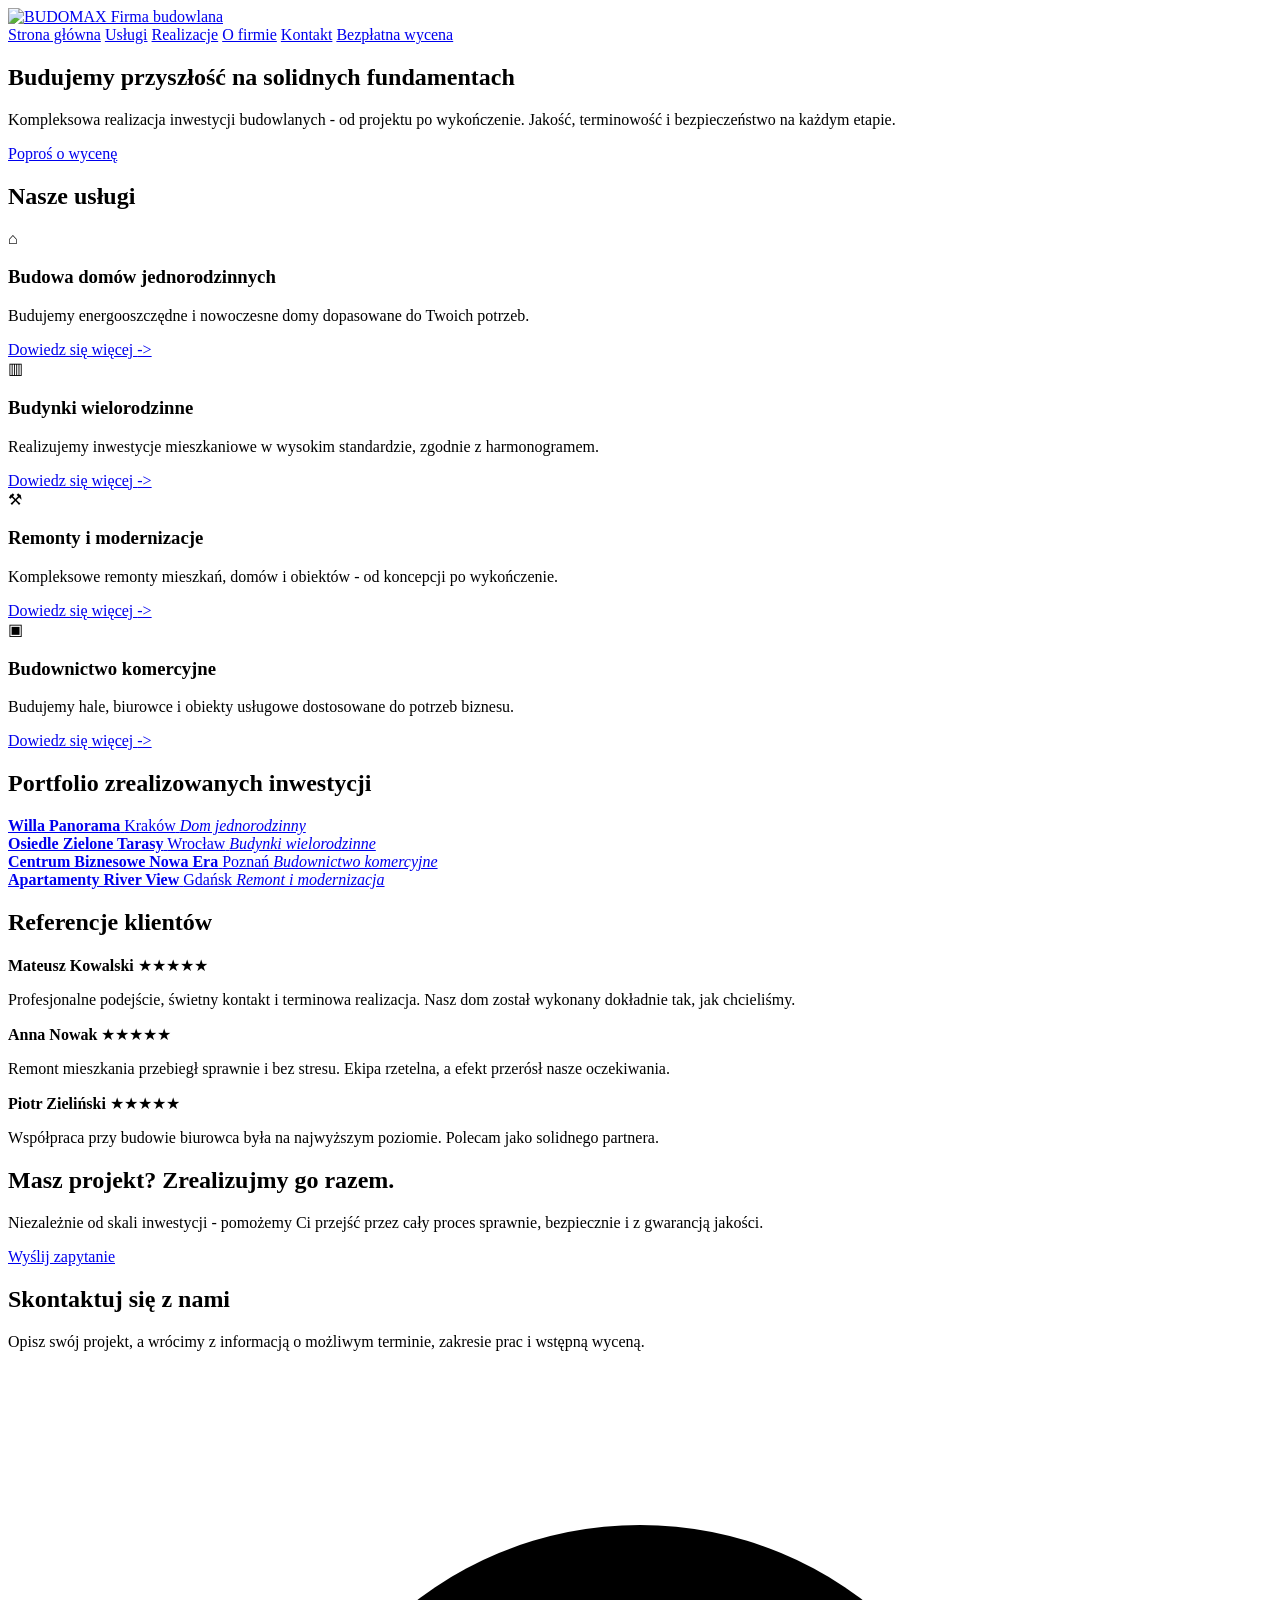
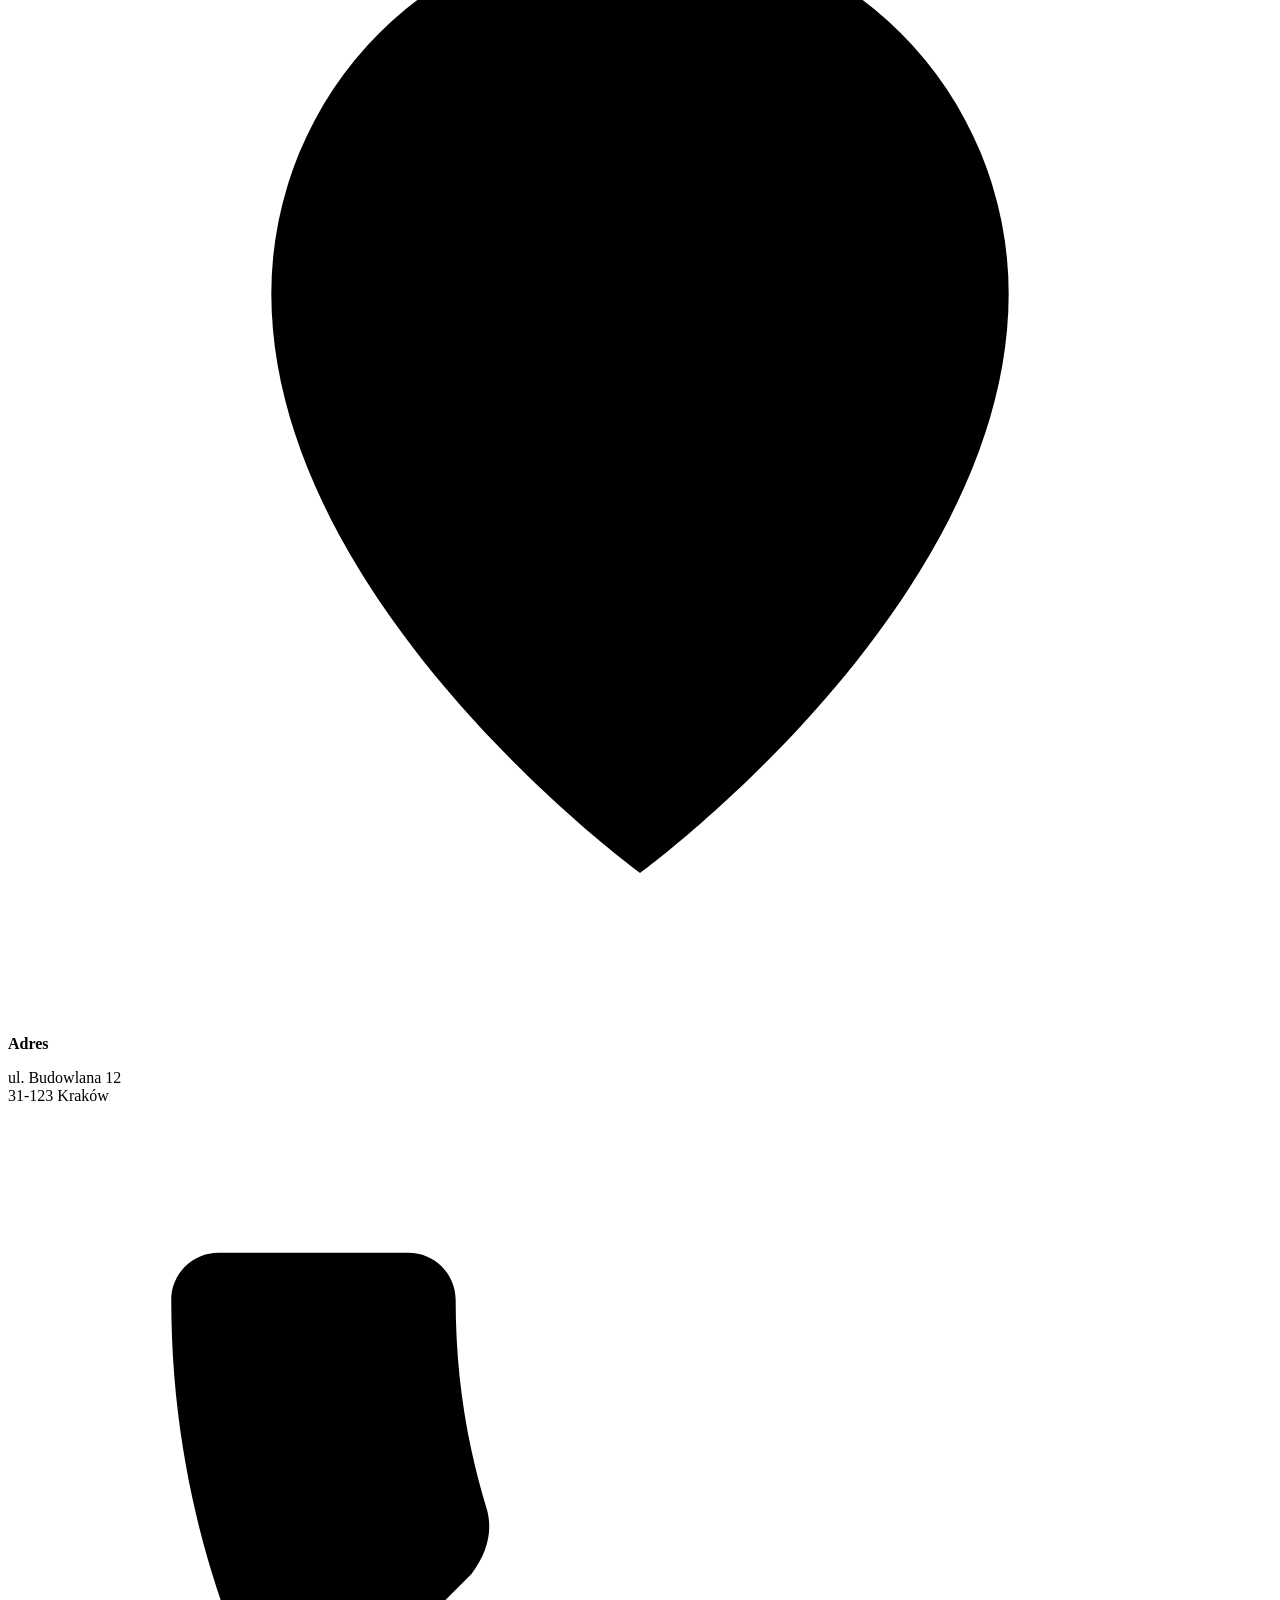
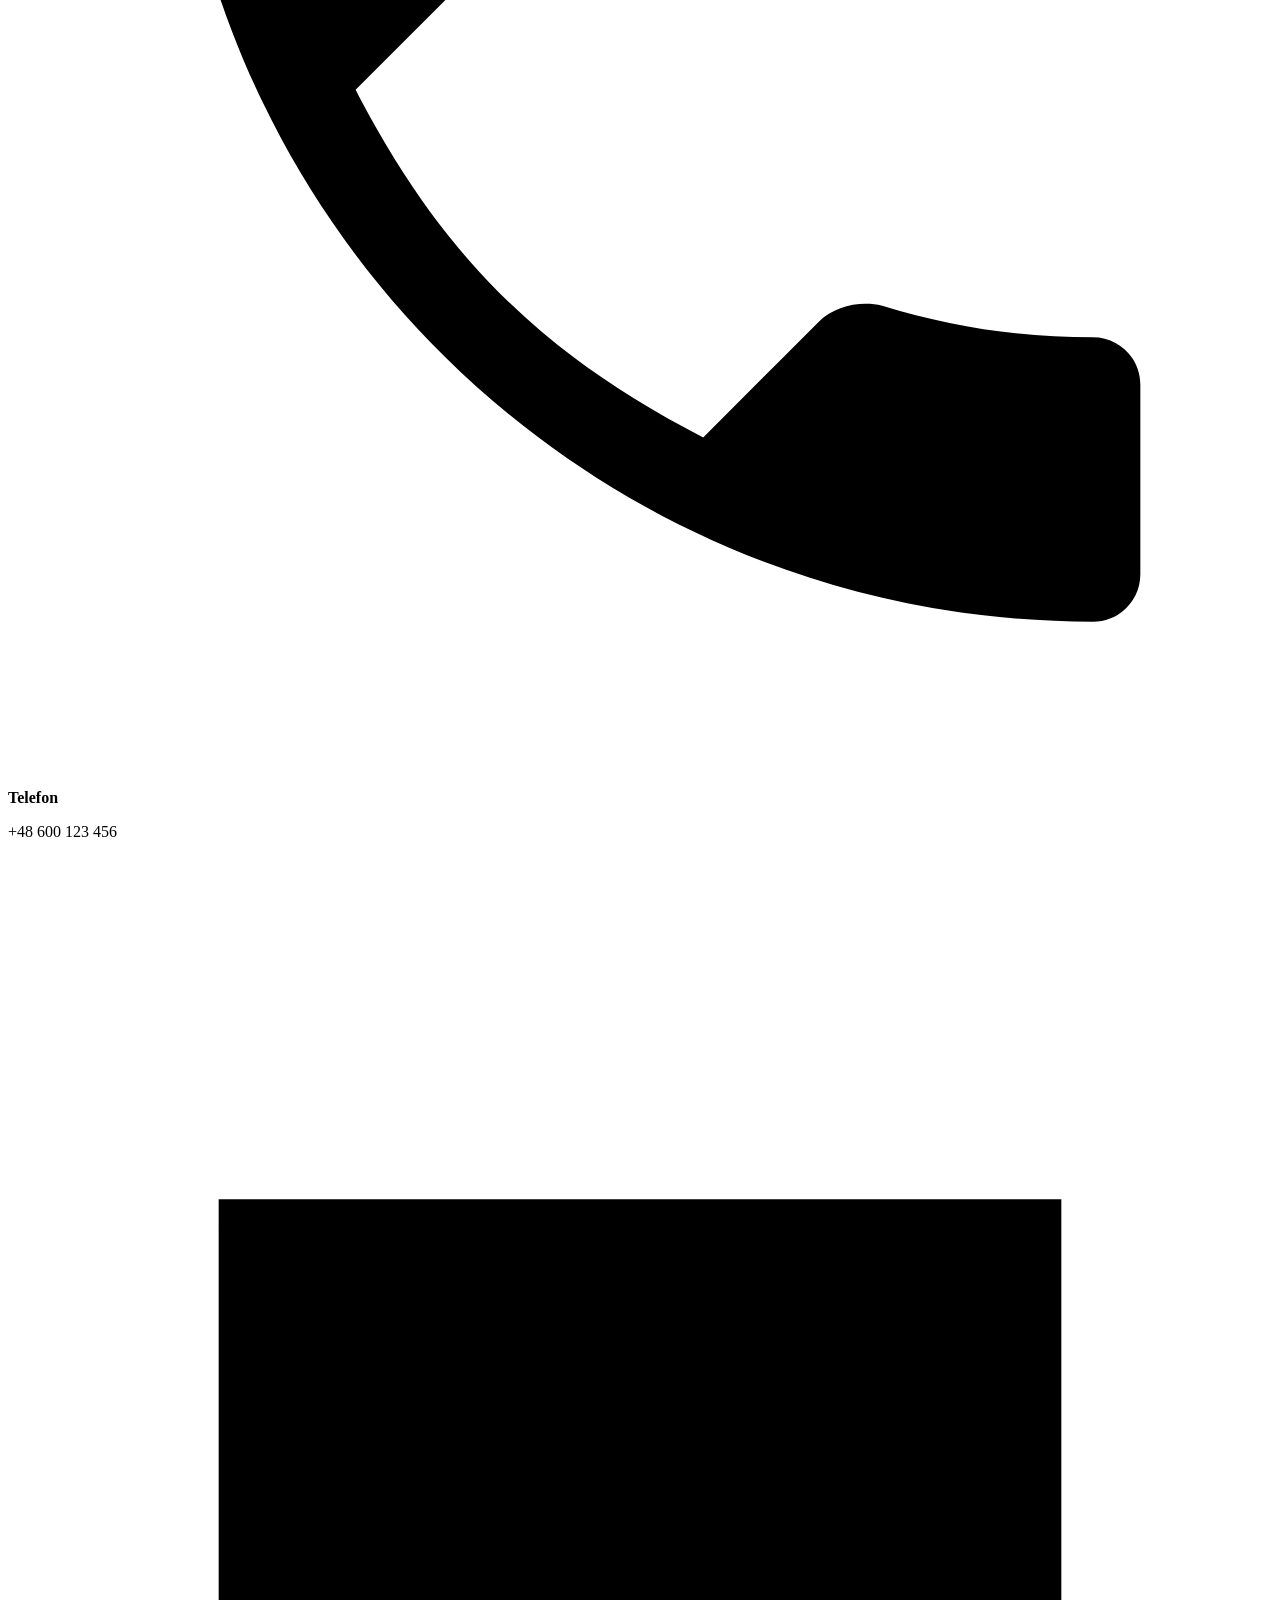
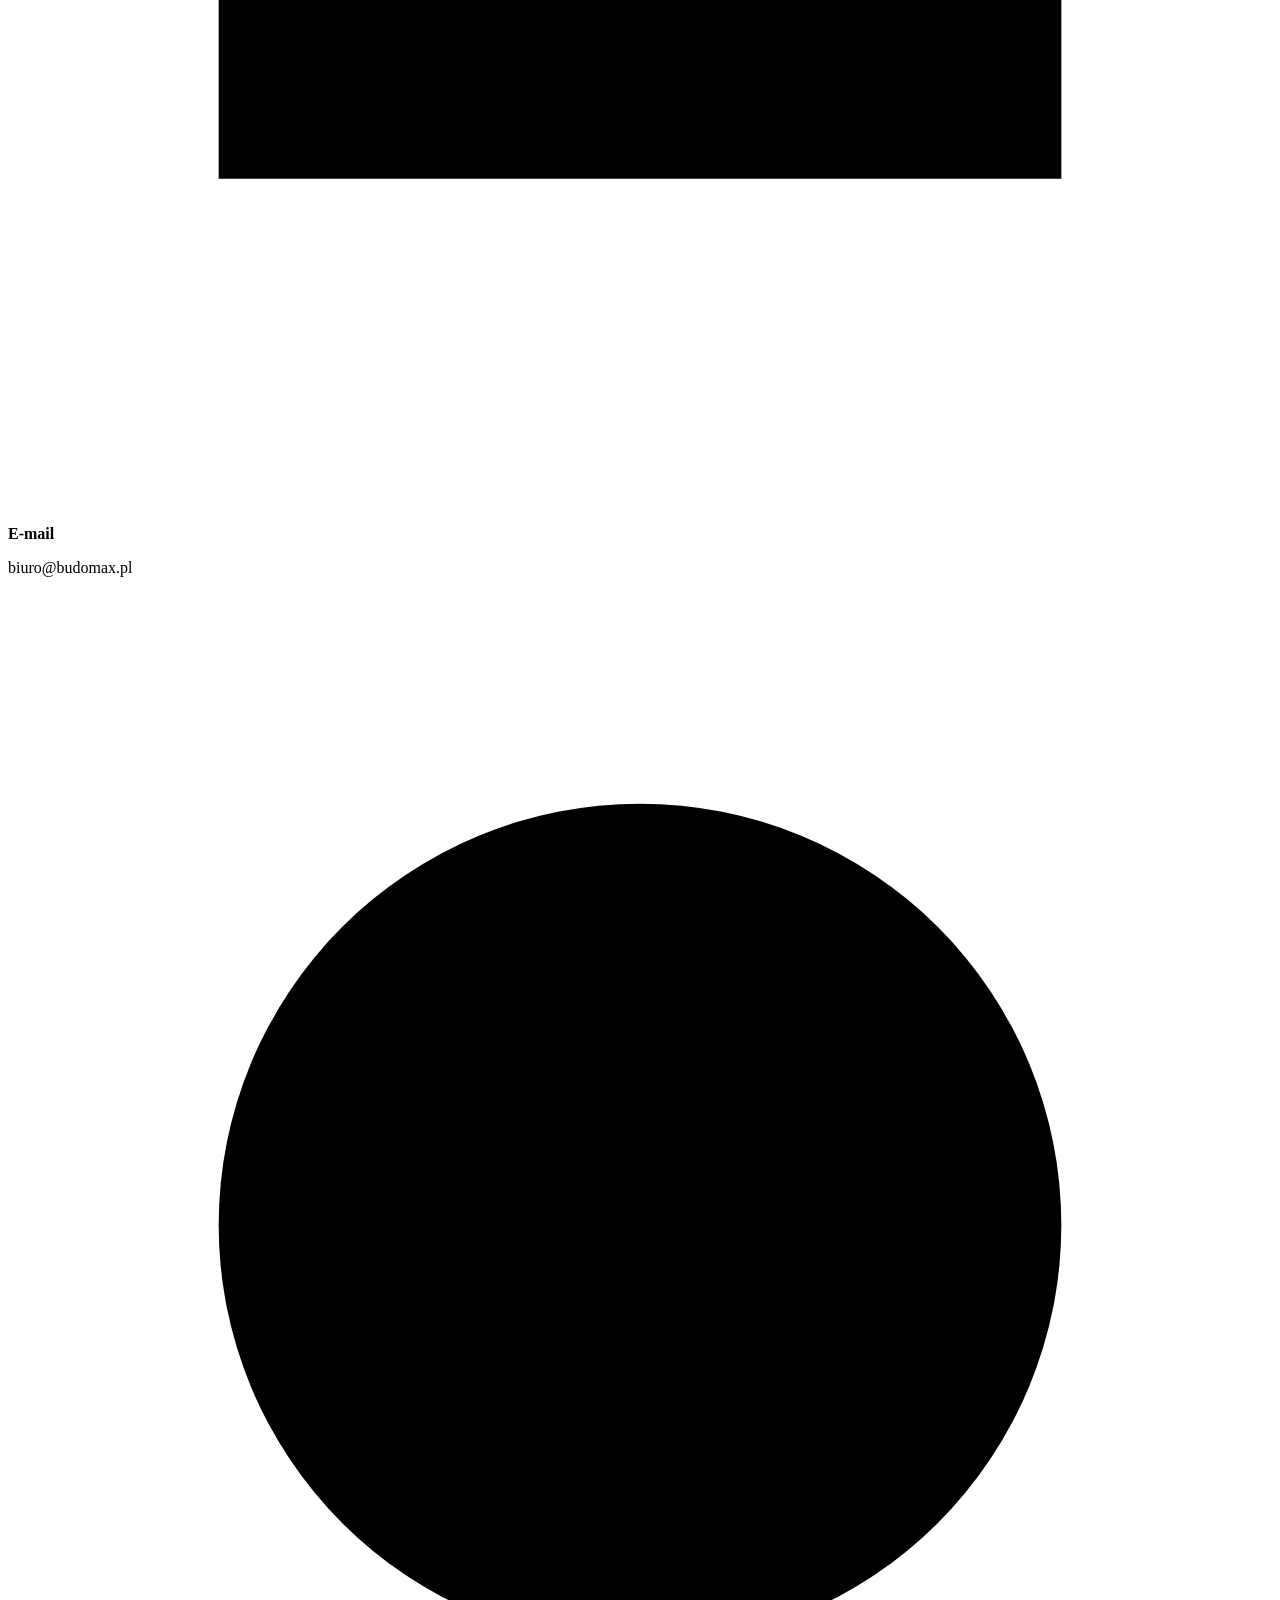
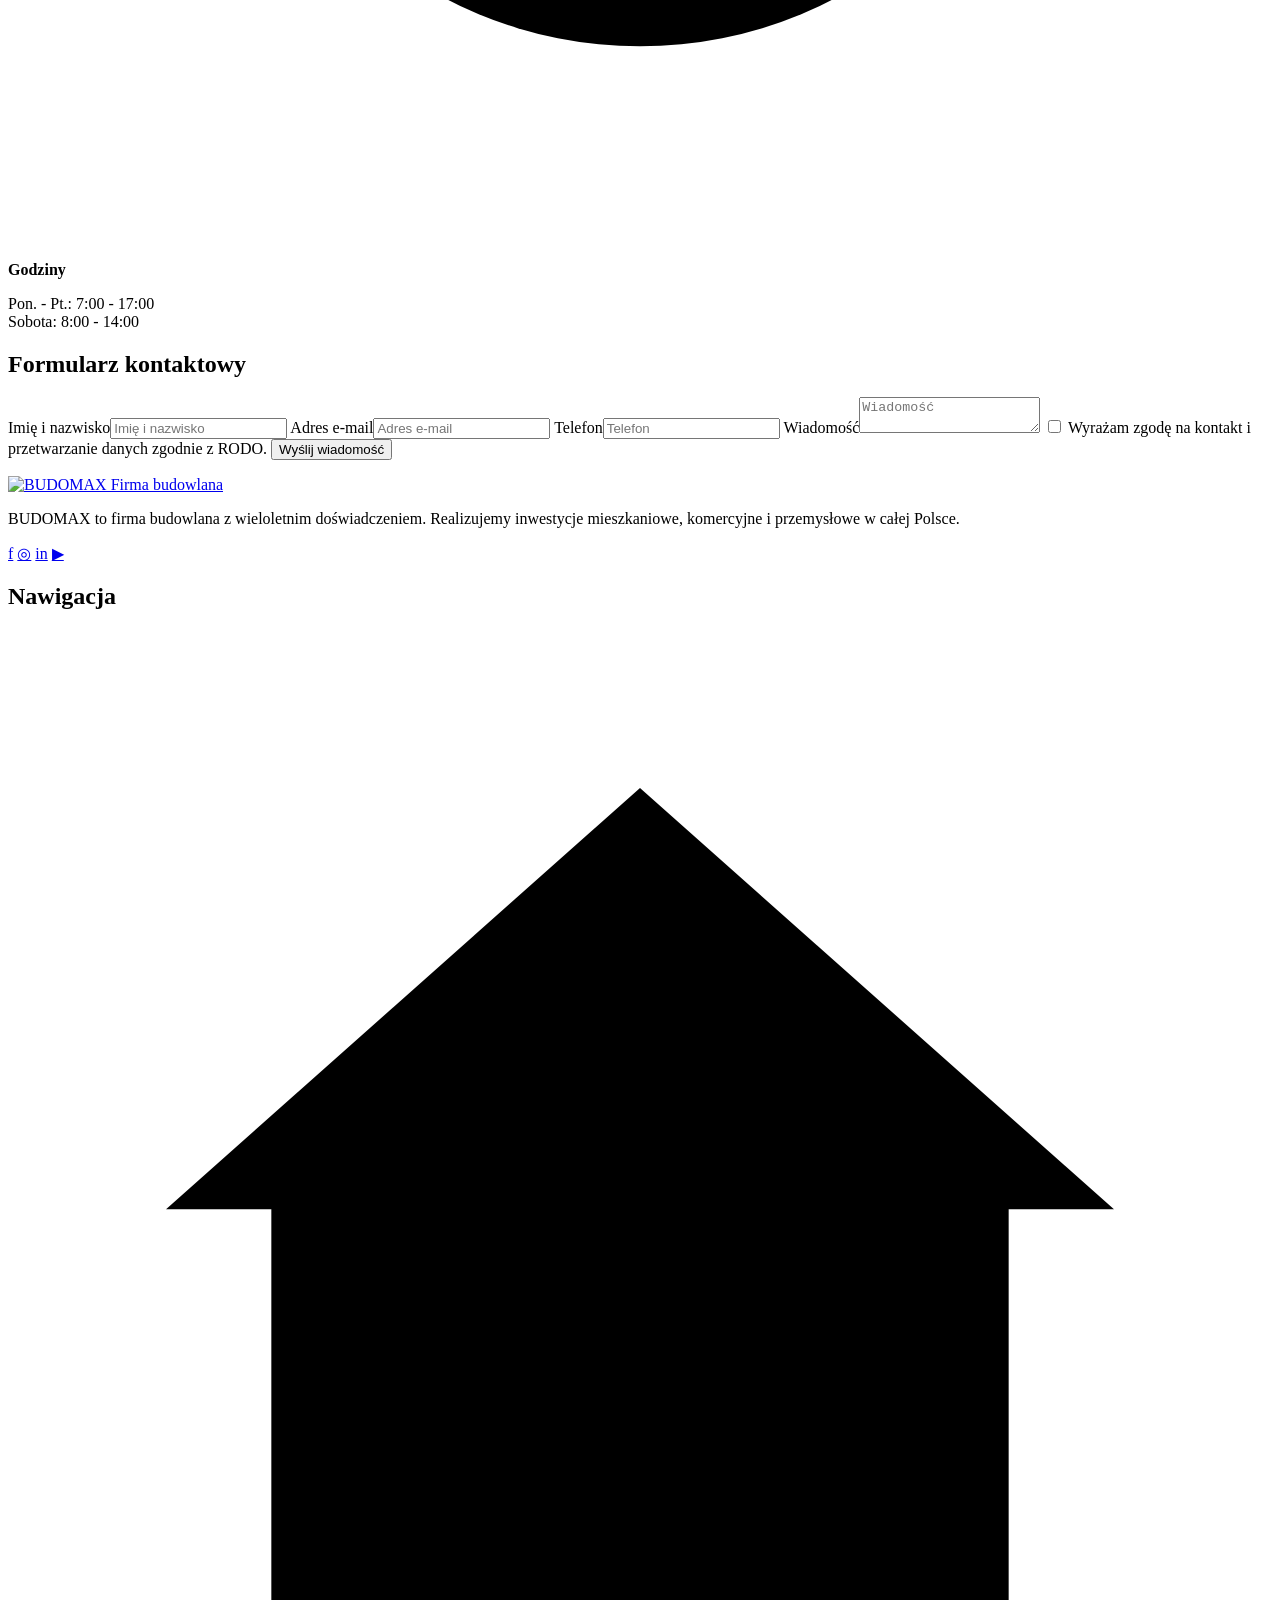
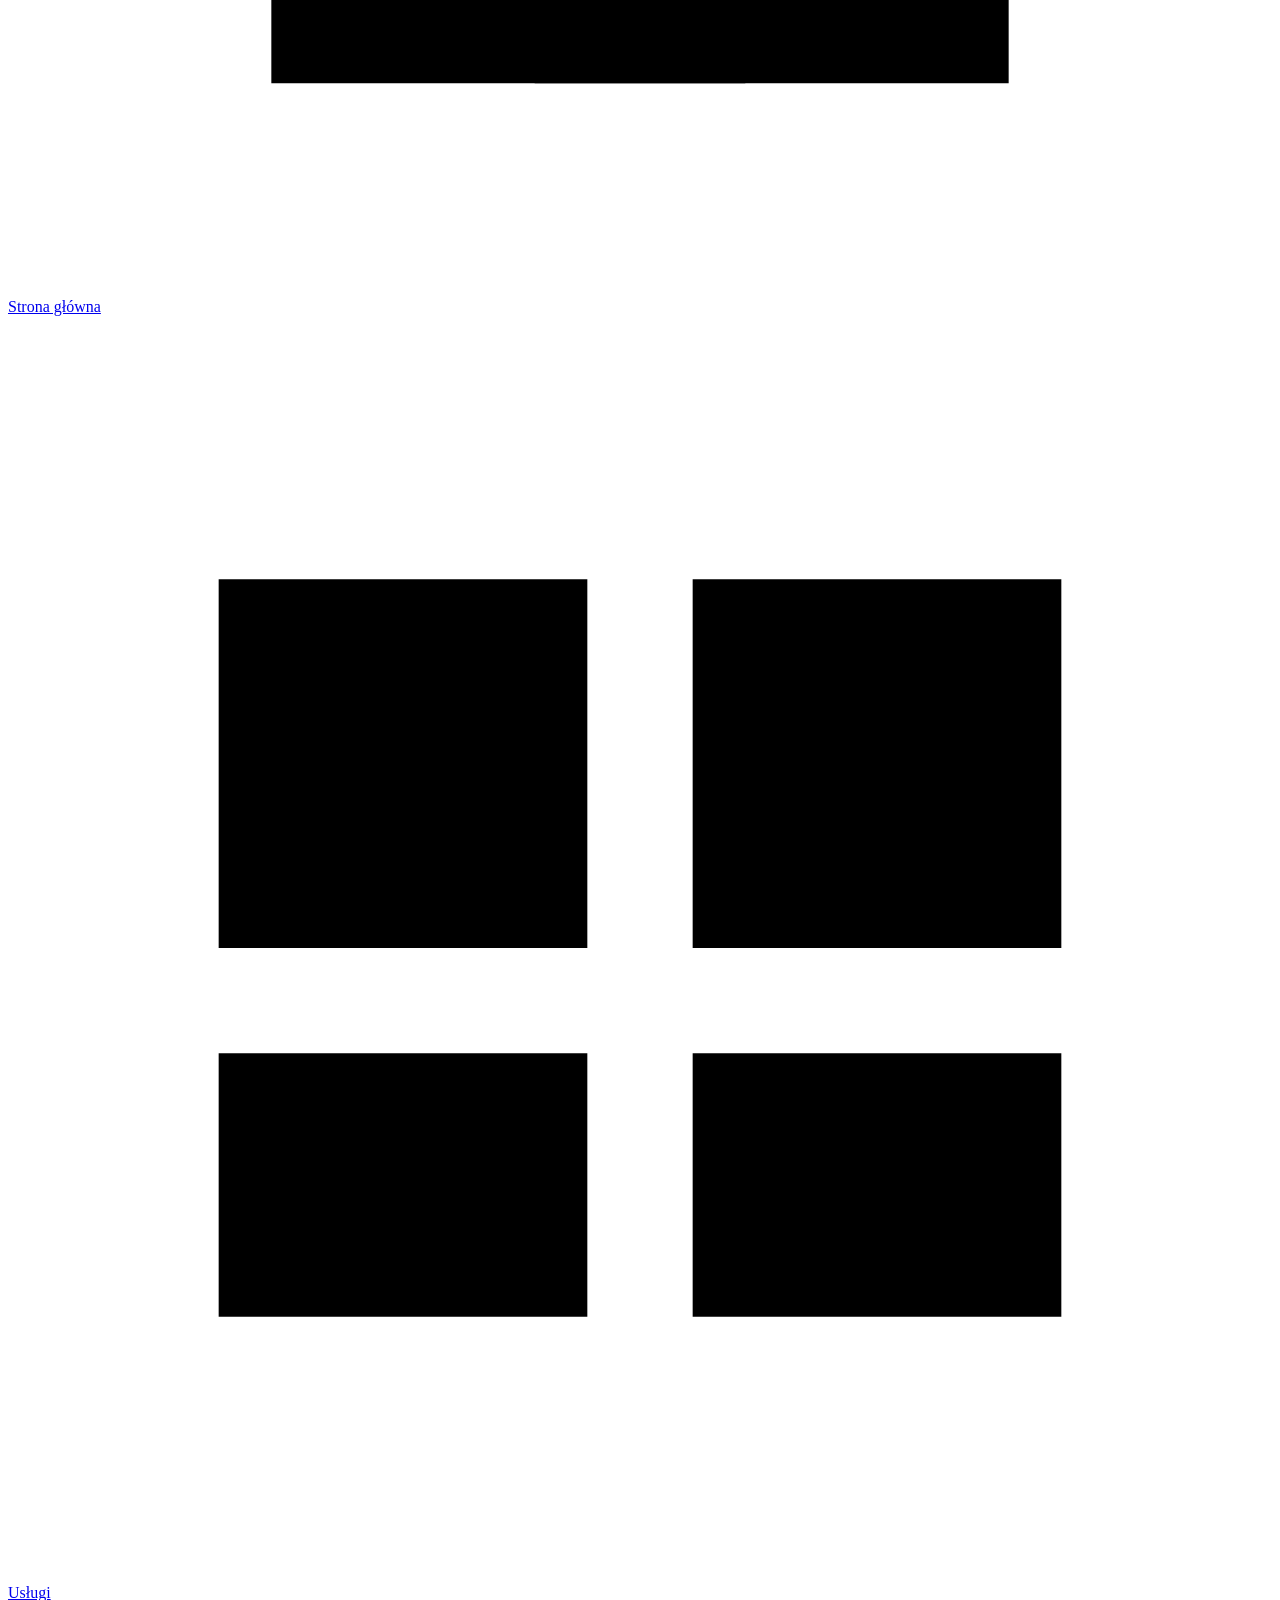
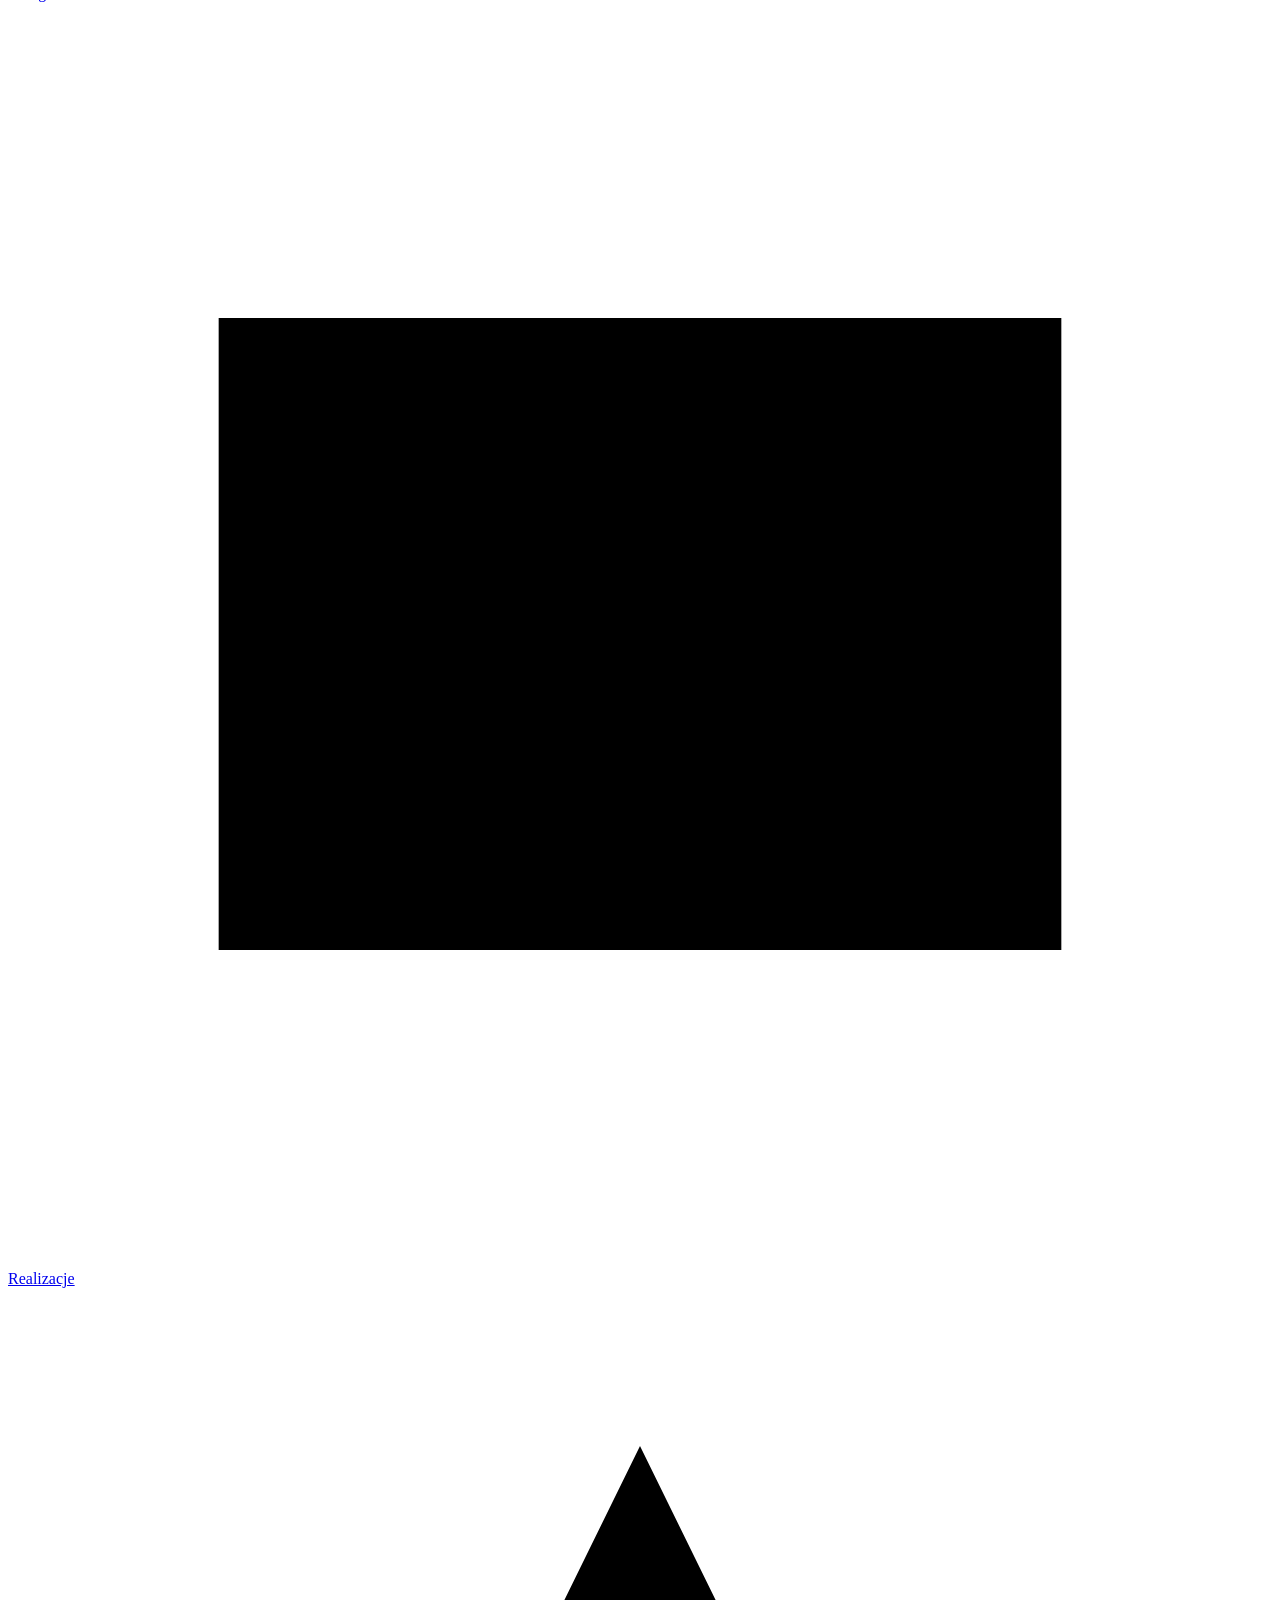
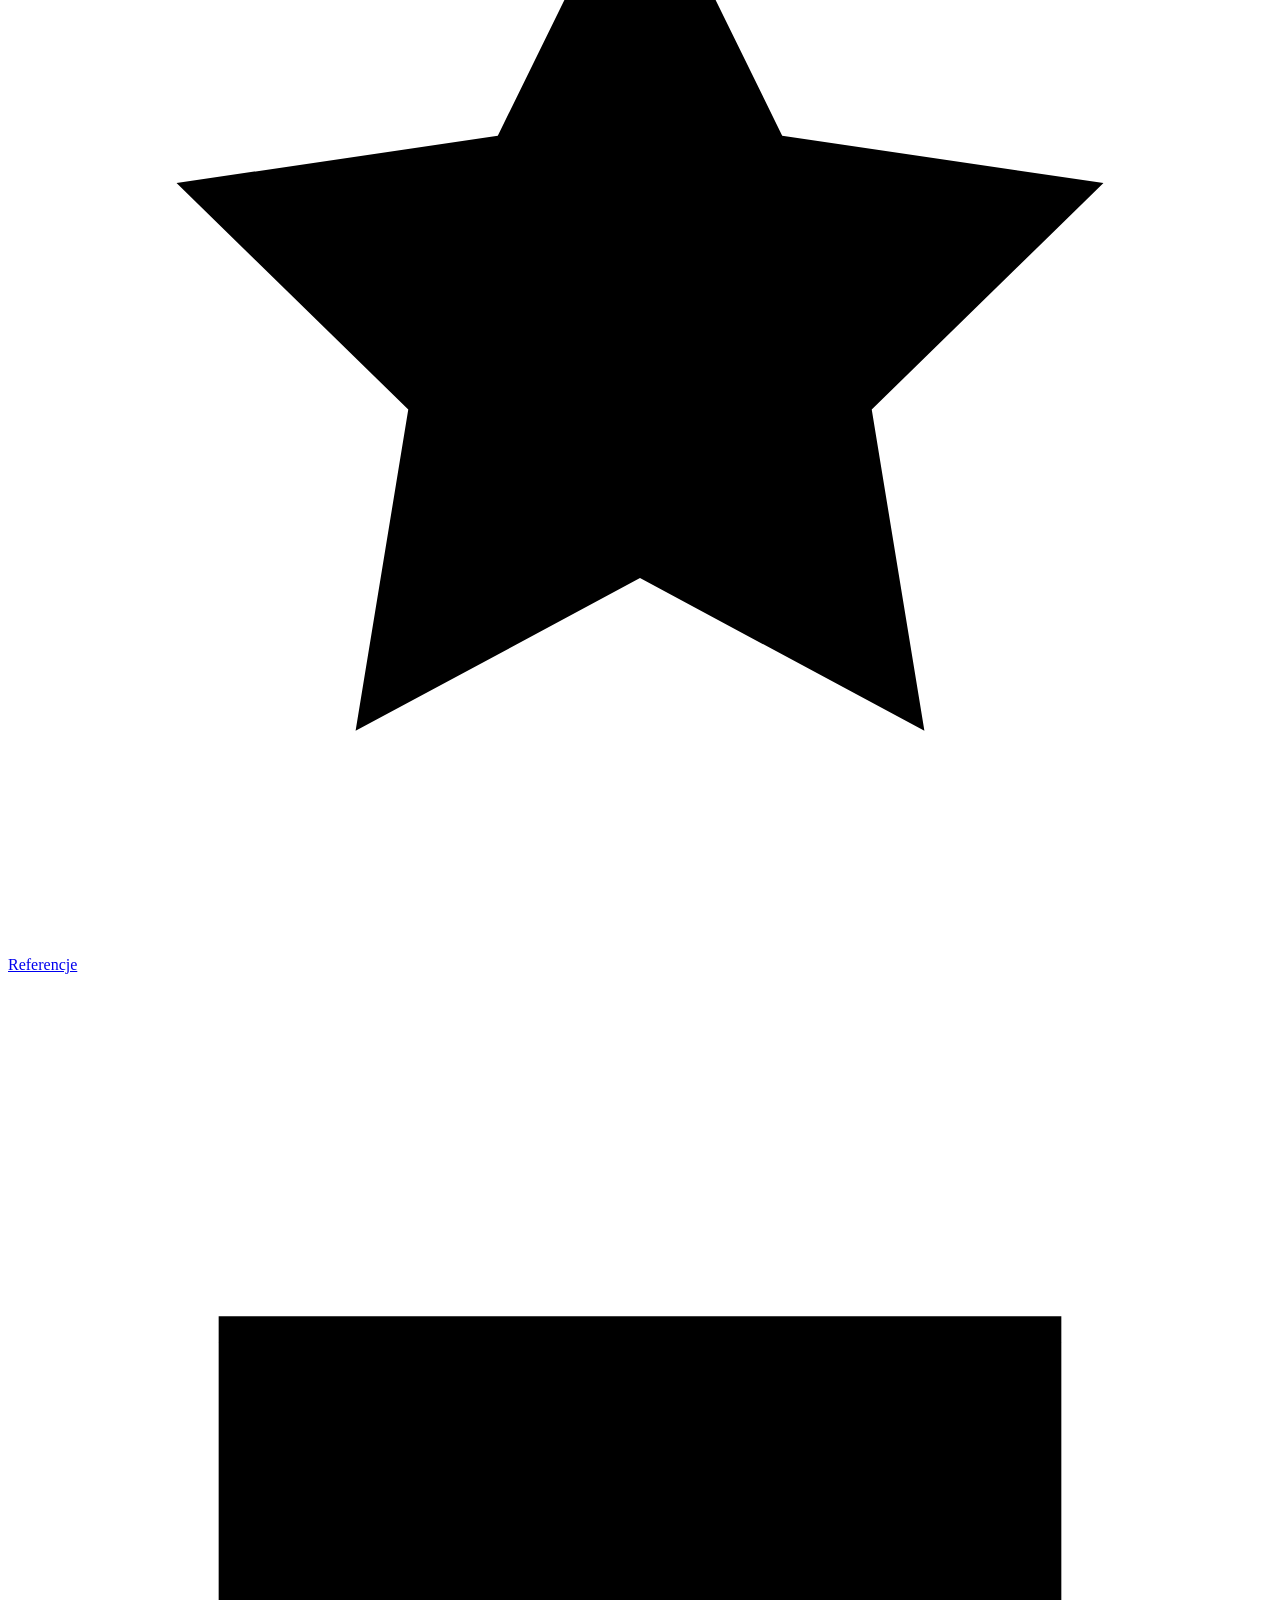
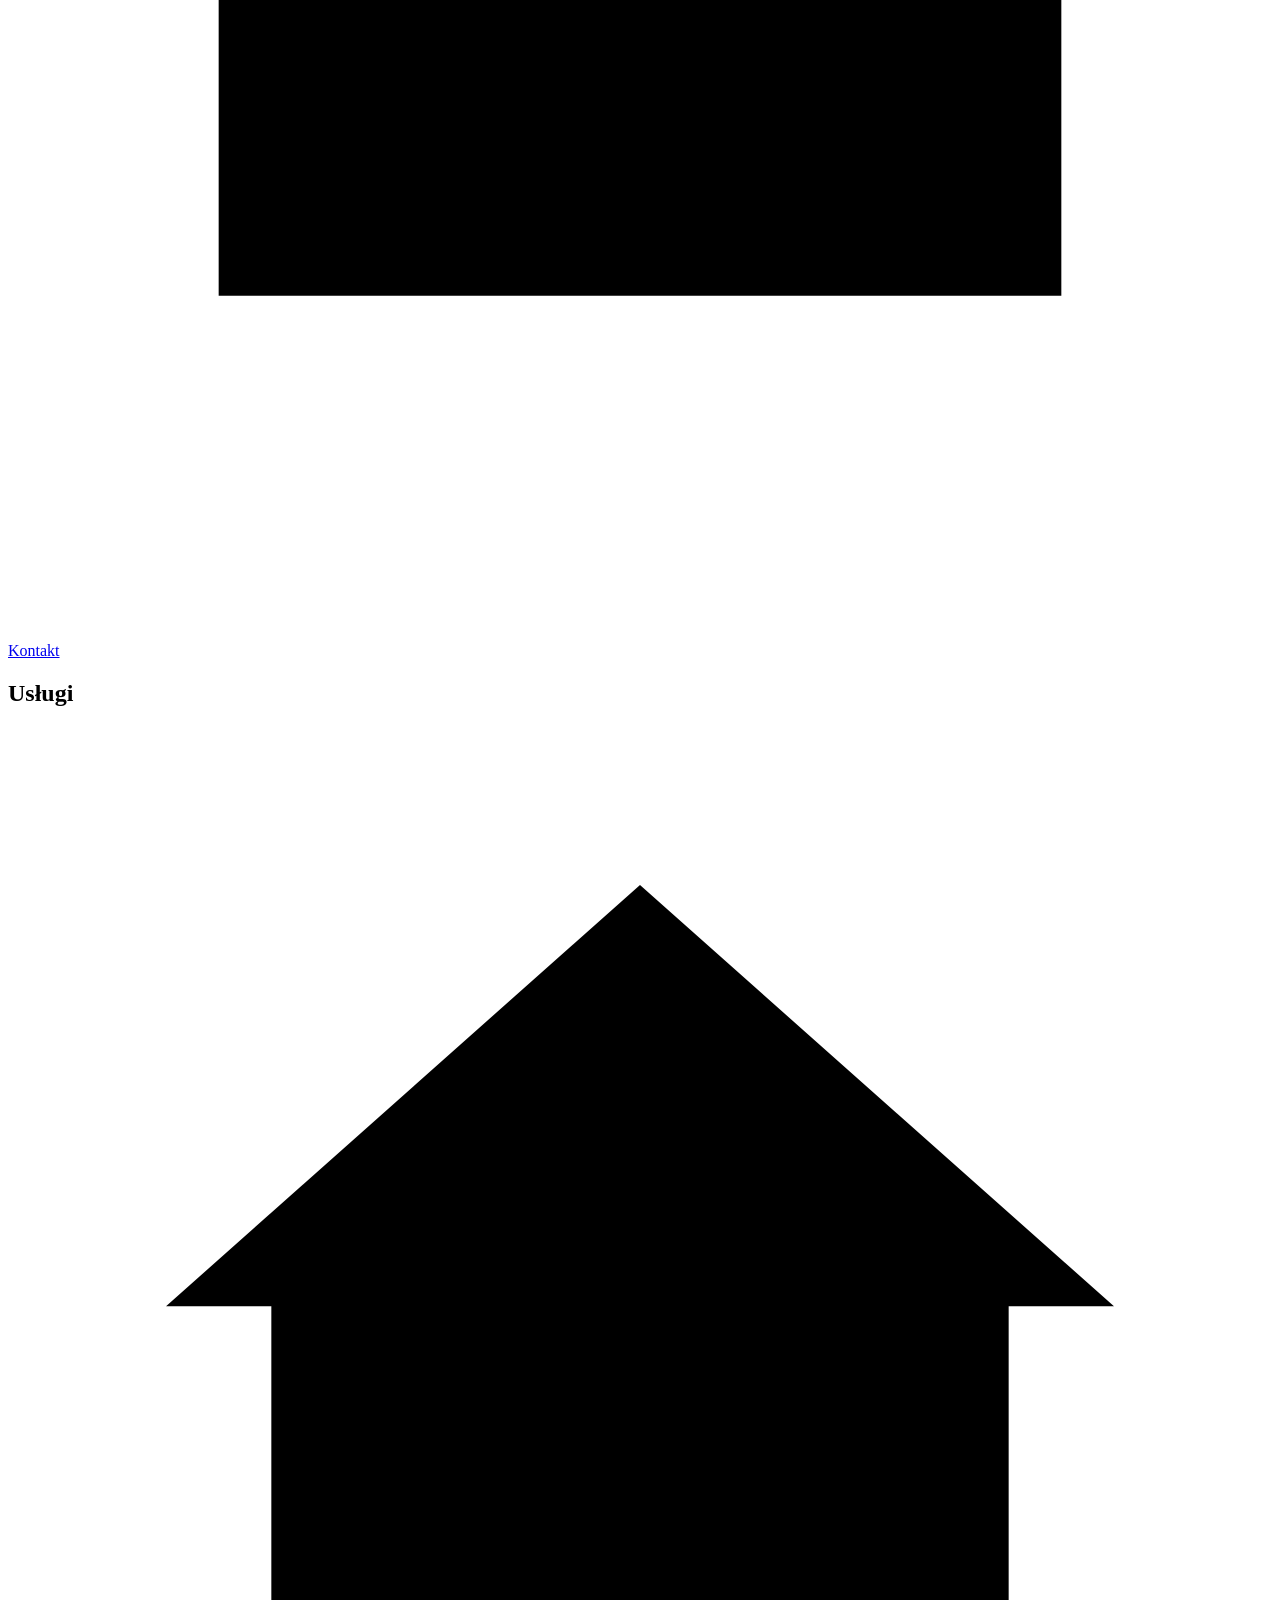
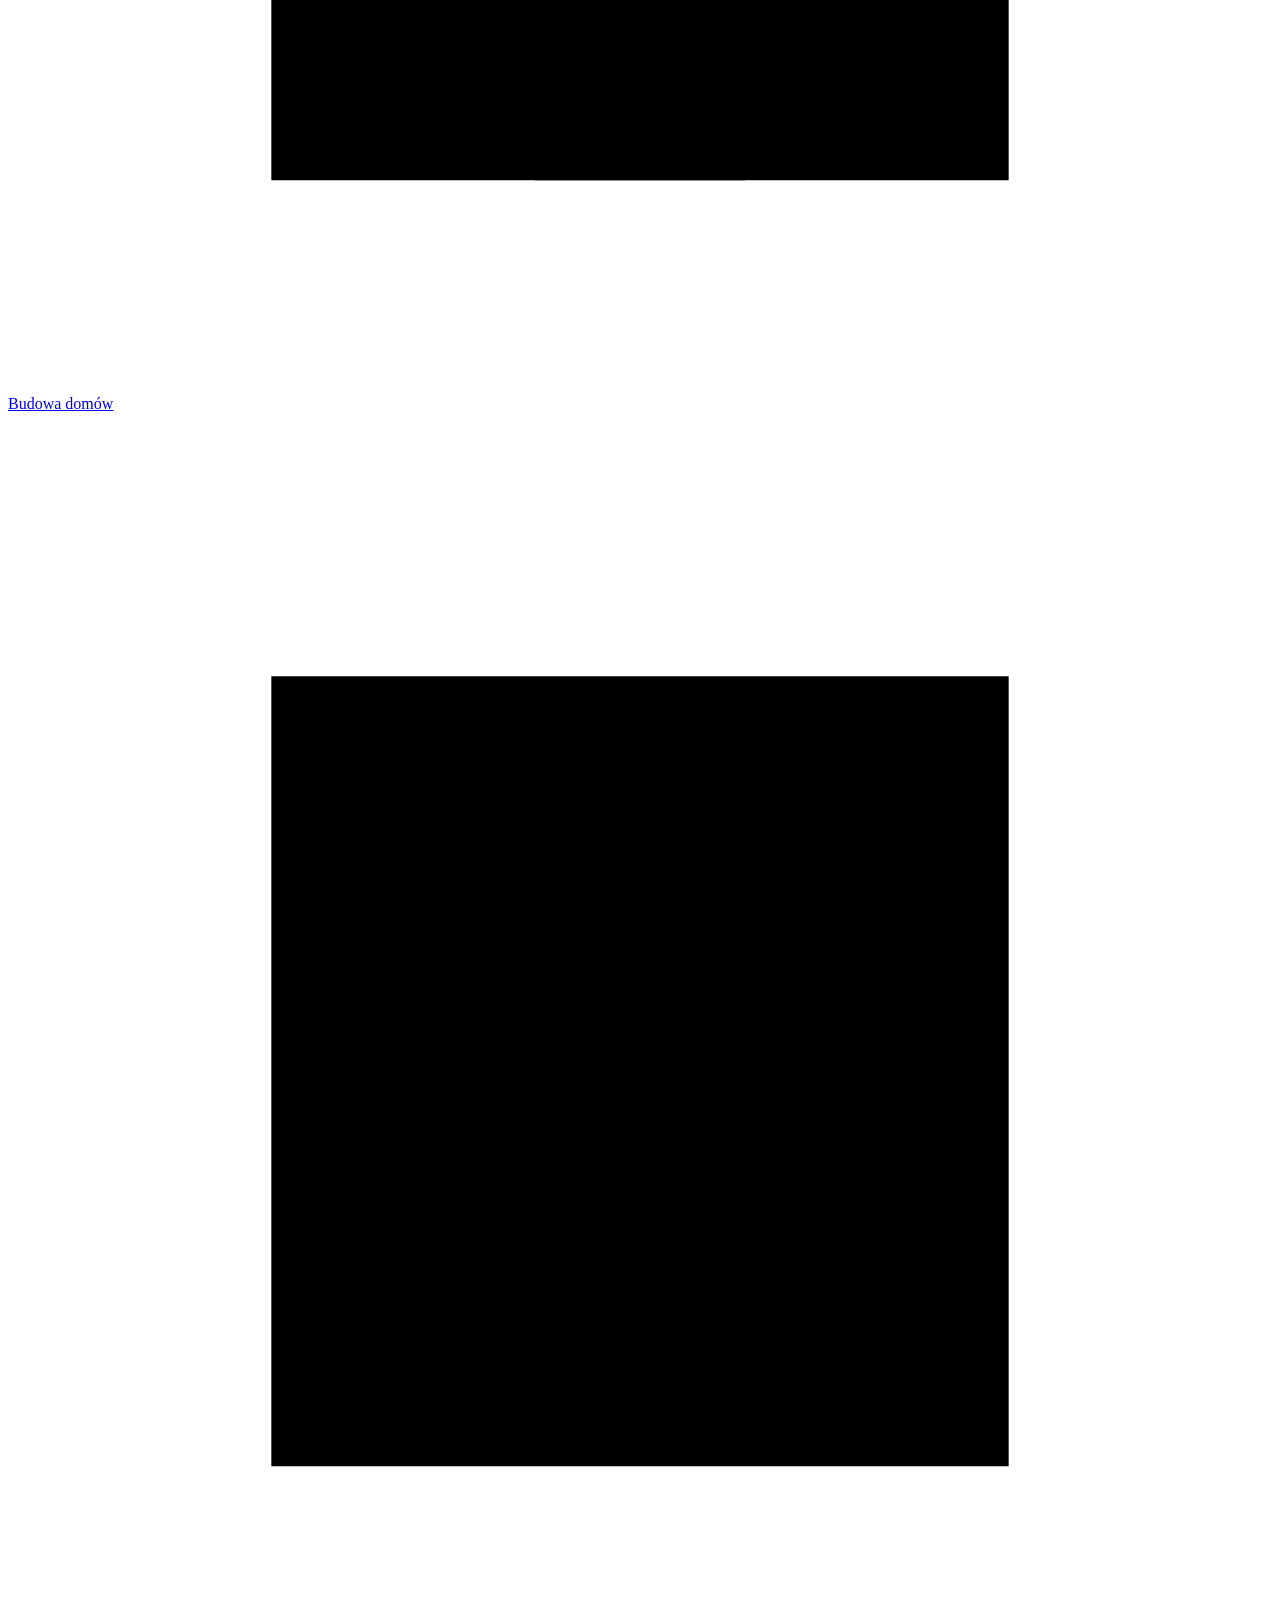
==== commit cb712f5c: "Summary" ====
--- a/frontend/index.html
+++ b/frontend/index.html
@@ -4,18 +4,14 @@
     <meta charset="utf-8" />
     <meta name="viewport" content="width=device-width, initial-scale=1" />
     <title>BUDOMAX | Firma budowlana</title>
-    <link rel="stylesheet" href="/static/styles.css?v=budomax-ref-2" />
-    <script defer src="/static/tracking.js?v=budomax-ref-2"></script>
+    <link rel="stylesheet" href="/static/styles.css?v=budomax-ref-5" />
+    <script defer src="/static/tracking.js?v=budomax-ref-6"></script>
   </head>
   <body class="public-page">
     <div class="site-shell">
       <header class="site-header">
         <a class="brand" href="/" aria-label="BUDOMAX strona główna">
-          <span class="brand-mark" aria-hidden="true"></span>
-          <span class="brand-copy">
-            <strong>BUDOMAX</strong>
-            <small>Firma budowlana</small>
-          </span>
+          <img class="brand-logo" src="/static/assets/images/logo-budomax.png" alt="BUDOMAX Firma budowlana" />
         </a>
         <nav>
           <a class="active" href="/">Strona główna</a>
@@ -196,7 +192,7 @@
             <h2>Formularz kontaktowy</h2>
             <label><span>Imię i nazwisko</span><input name="name" placeholder="Imię i nazwisko" required minlength="2" /></label>
             <label><span>Adres e-mail</span><input name="email" type="email" placeholder="Adres e-mail" required /></label>
-            <label><span>Telefon</span><input name="phone" placeholder="Telefon" /></label>
+            <label><span>Telefon</span><input name="phone" type="tel" inputmode="tel" autocomplete="tel" placeholder="Telefon" pattern="(?=(?:.*\d){6,})[0-9+()\s-]*" maxlength="60" title="Telefon może zawierać tylko cyfry, spacje, +, -, nawiasy i co najmniej 6 cyfr." /></label>
             <label><span>Wiadomość</span><textarea name="message" placeholder="Wiadomość" required minlength="5"></textarea></label>
             <label class="check">
               <input name="consent" type="checkbox" required />
@@ -212,11 +208,7 @@
         <div class="footer-main">
           <div class="footer-brand-block">
             <a class="footer-brand" href="/" aria-label="BUDOMAX strona główna">
-              <span class="brand-mark" aria-hidden="true"></span>
-              <span class="brand-copy">
-                <strong>BUDOMAX</strong>
-                <small>Firma budowlana</small>
-              </span>
+              <img class="brand-logo" src="/static/assets/images/logo-budomax.png" alt="BUDOMAX Firma budowlana" />
             </a>
             <p>BUDOMAX to firma budowlana z wieloletnim doświadczeniem. Realizujemy inwestycje mieszkaniowe, komercyjne i przemysłowe w całej Polsce.</p>
             <div class="socials" aria-label="Media społecznościowe">
